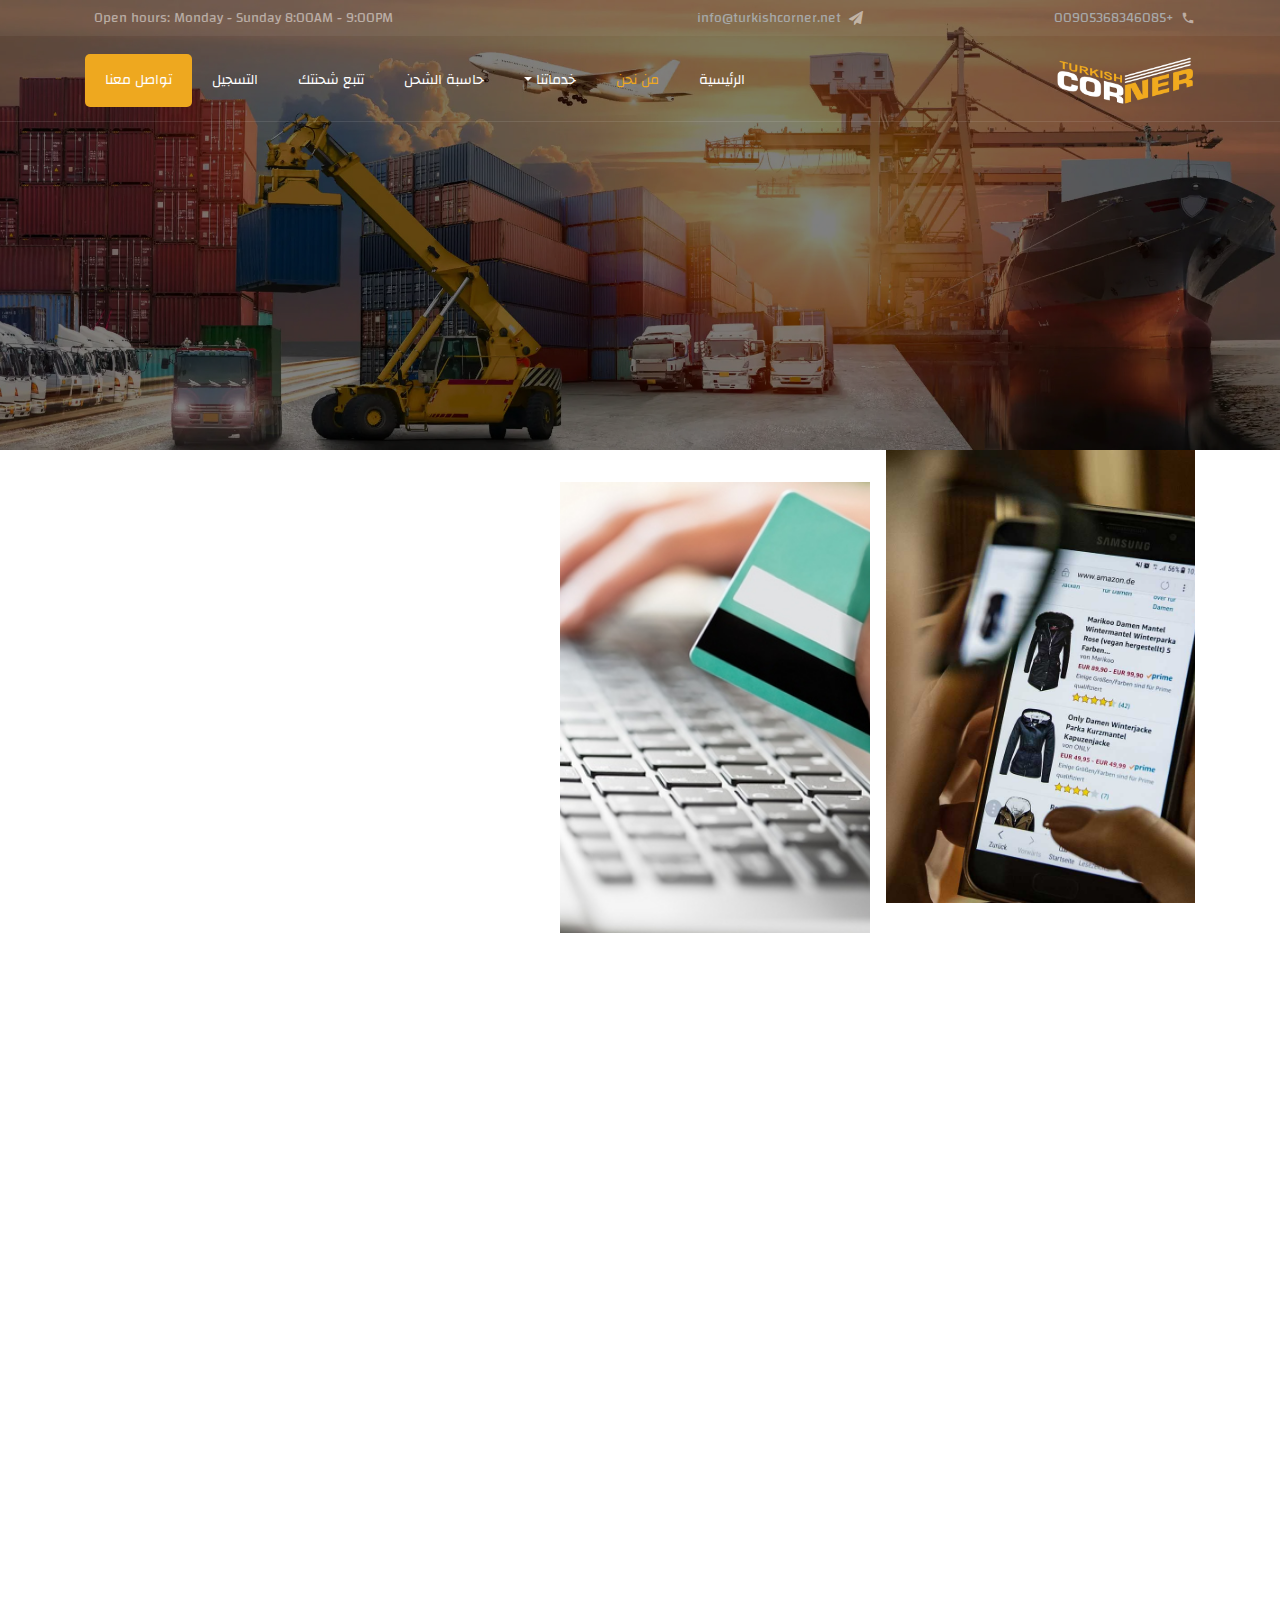
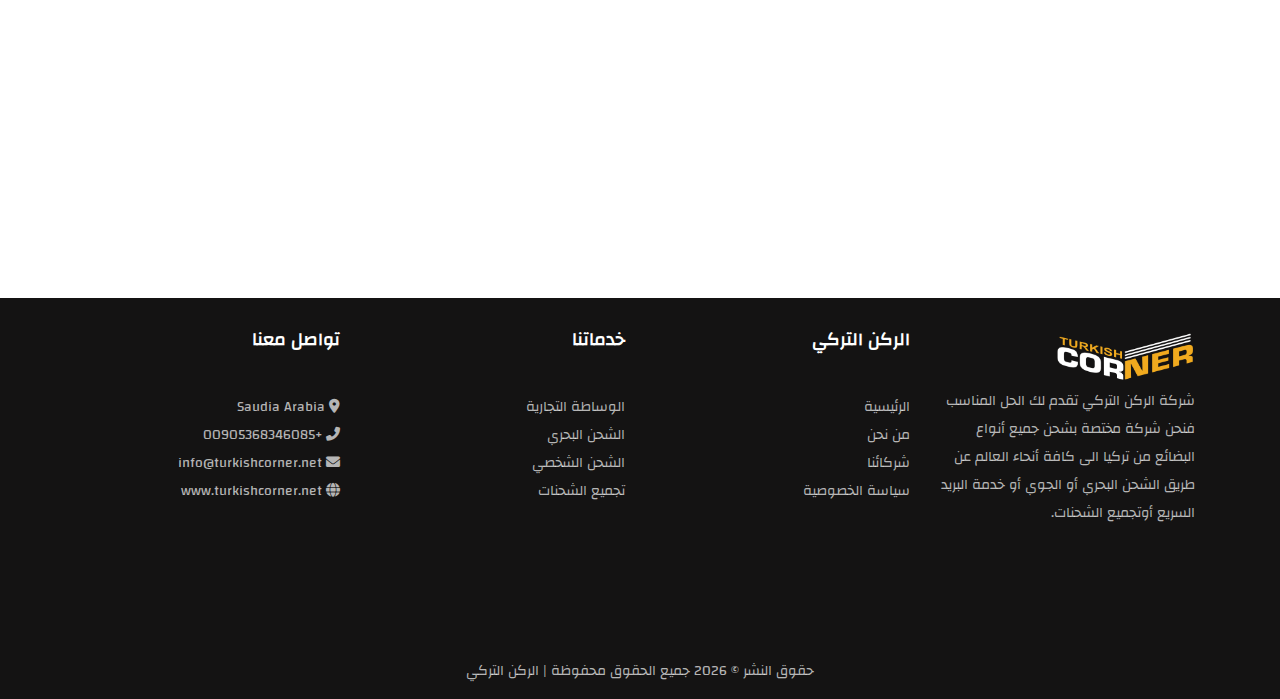
==== about.html @ 6d0b57ee "full version" ====
<!DOCTYPE html>
<html lang="en">

<head>
  <title>Turkish Corner - About</title>
  <meta charset="utf-8">
  <meta name="viewport" content="width=device-width, initial-scale=1, shrink-to-fit=no">

  <link href="https://fonts.googleapis.com/css?family=Poppins:100,200,300,400,500,600,700,800,900" rel="stylesheet">
  <link href="https://fonts.googleapis.com/css?family=Great+Vibes&display=swap" rel="stylesheet">

  <link rel="stylesheet" href="css/open-iconic-bootstrap.min.css">
  <link rel="stylesheet" href="css/animate.css">

  <link rel="stylesheet" href="css/owl.carousel.min.css">
  <link rel="stylesheet" href="css/owl.theme.default.min.css">
  <link rel="stylesheet" href="css/magnific-popup.css">

  <link rel="stylesheet" href="css/aos.css">

  <link rel="stylesheet" href="css/ionicons.min.css">

  <link rel="stylesheet" href="css/bootstrap-datepicker.css">
  <link rel="stylesheet" href="css/jquery.timepicker.css">
  <!-- <link rel="stylesheet" href="css/font-awesome.min.css"> -->
  <link rel="stylesheet" href="https://cdnjs.cloudflare.com/ajax/libs/font-awesome/6.0.0-beta2/css/all.min.css" />
  <link rel="stylesheet" href="css/flaticon.css">
  <link rel="stylesheet" href="css/icomoon.css">
  <!-- <link rel="stylesheet" href="css/style.css"> -->
  <link rel="stylesheet" href="css/style-rtl.css">
</head>

<body>
  <div class="py-1 bg-black top">
    <div class="container">
      <div class="row no-gutters d-flex align-items-start align-items-center px-md-0">
        <div class="col-lg-12 d-block">
          <div class="row d-flex">
            <div class="col-md pr-4 d-flex topper align-items-center">
              <div class="icon mr-2 d-flex justify-content-center align-items-center"><span class="icon-phone2"></span>
              </div>
              <span class="text">
                <a href="tel:+00905368346085">+00905368346085</a>
              </span>
            </div>
            <div class="col-md pr-4 d-flex topper align-items-center">
              <div class="icon mr-2 d-flex justify-content-center align-items-center"><span
                  class="icon-paper-plane"></span></div>
              <span class="text">
                <a href="mailto:info@turkishcorner.net">info@turkishcorner.net</a>
              </span>
            </div>
            <div class="col-md-5 pr-4 d-flex topper align-items-center text-lg-right justify-content-end">
              <p class="mb-0 register-link"><span>Open hours:</span> <span>Monday - Sunday</span> <span>8:00AM -
                  9:00PM</span></p>
            </div>
          </div>
        </div>
      </div>
    </div>
  </div>
  <nav class="navbar navbar-expand-lg navbar-dark ftco_navbar bg-dark ftco-navbar-light" id="ftco-navbar">
    <div class="container">
      <a class="navbar-brand" href="index.html">
        <img src="./images/logo.png" alt="">
      </a>
      <button class="navbar-toggler" type="button" data-toggle="collapse" data-target="#ftco-nav"
        aria-controls="ftco-nav" aria-expanded="false" aria-label="Toggle navigation">
        <span class="oi oi-menu"></span>
      </button>

      <div class="collapse navbar-collapse" id="ftco-nav">
        <ul class="nav navbar-nav ml-auto">
          <li class="nav-item "><a href="index.html" class="nav-link">الرئيسية</a></li>
          <li class="nav-item active"><a href="about.html" class="nav-link">من نحن</a></li>
          <li class="nav-item dropdown ">
            <a class="nav-link dropdown-toggle" data-toggle="dropdown" href="#" role="button" aria-haspopup="true"
              aria-expanded="false">خدماتنا</a>
            <div class="dropdown-menu">
              <a class="dropdown-item" href="./service.html">الوساطة التجارية</a>
              <a class="dropdown-item" href="./service.html">الشحن البحري</a>
              <a class="dropdown-item" href="./service.html">الشحن الشخصي</a>
              <div class="dropdown-divider"></div>
              <a class="dropdown-item" href="./shipmentCollection.html">تجميع الشحنات</a>
            </div>
          </li>

          <li class="nav-item"><a href="./index.html#accordionSecion" class="nav-link">حاسبة الشحن</a></li>
          <li class="nav-item"><a href="./index.html#accordionSecion" class="nav-link">تتبع شحنتك </a></li>
          <li class="nav-item "><a href="Register.html" class="nav-link">التسجيل</a></li>
          <li class="nav-item cta"><a href="contact.html" class="nav-link">تواصل معنا</a></li>

        </ul>
      </div>
    </div>
  </nav>
  <!-- END nav -->


  <section class="hero-wrap hero-wrap-2" style="background-image: url('images/bg_9.jpg'); "
    data-stellar-background-ratio="0.5">
    <div class="overlay"></div>
    <div class="container">
      <div class="row no-gutters slider-text align-items-end justify-content-center">
        <div class="col-md-9 ftco-animate text-center mb-4">
          <h1 class="mb-2 bread"> من نحن</h1>
          <p class="breadcrumbs"><span class="mr-2"><a href="index.html">الرئيسية <i
                  class="ion-ios-arrow-forward"></i></a></span> <span class="mr-2"><a href="about.html">
                من نحن</a></span> </p>
        </div>
      </div>
    </div>
  </section>
	<section class="ftco-section ftco-wrap-about">
    <div class="container">
      <div class="row">
        <div class="col-md-7 d-flex">
          <div class="img img-1 mr-md-2" style="background-image: url(images/bg_10.jpg);"></div>
          <div class="img img-2 ml-md-2" style="background-image: url(images/bg_11.jpg);"></div>
        </div>
        <div class="col-md-5 wrap-about pt-5 pt-md-5 pb-md-3 ftco-animate">
          <p>
            أليس من المحبط الرغبة بشراء أي منتج مباشرة من المصانع التركية ذات السمعة العالمية ولكن تصطدم بعدم القدرة على
            الحضور شخصيا حين تجهيز وشحن البضاعة وبإجراءات الشحن والجمارك المعقدة.
          </p>
          <p>
            شركة الركن التركي تقدم لك الحل المناسب فنحن شركة مختصة بشحن جميع أنواع البضائع من تركيا الى كافة أنحاء
            العالم عن طريق الشحن البحري أو الجوي أو خدمة البريد السريع أوتجميع الشحنات. كما نقوم بدور الوساطة التجارية
            بين العملاء والمصانع مباشرة وذلك عبر شبكة علاقاتنا الواسعة مع الشركات والمصانع التركية.
          </p>

        </div>
      </div>
    </div>
  </section>
  <section class="ftco-section">
    <div class="container">
      <div class="row">
        <div class="col-lg-12 ftco-animate">

          <!-- <p>
            أليس من المحبط الرغبة بشراء أي منتج مباشرة من المصانع التركية ذات السمعة العالمية ولكن تصطدم بعدم القدرة على
            الحضور شخصيا حين تجهيز وشحن البضاعة وبإجراءات الشحن والجمارك المعقدة.
          </p>
          <p>
            شركة الركن التركي تقدم لك الحل المناسب فنحن شركة مختصة بشحن جميع أنواع البضائع من تركيا الى كافة أنحاء
            العالم عن طريق الشحن البحري أو الجوي أو خدمة البريد السريع أوتجميع الشحنات. كما نقوم بدور الوساطة التجارية
            بين العملاء والمصانع مباشرة وذلك عبر شبكة علاقاتنا الواسعة مع الشركات والمصانع التركية.
          </p> -->

          <section class="ftco-section img mission">
            <div class="overlay"></div>
            <div class="container">
              <div class="row justify-content-center mb-5">
                <div class="col-md-12 text-center heading-section ftco-animate">
                  <h2>مهمتنا</h2>
                </div>
              </div>
              <div class="row ftco-animate justify-content-center">
                <div class="col-md-12">
                  <ul>
                    <li> توفير أفضل عروض الأسعار للعملاء</li>
                    <li> الاشراف المباشر على استلام البضائع والتأكد من مطابقتها للمواصفات والمعايير وطلب العميل.</li>
                    <li> إجراءات التخليص الجمركي في الجمهورية التركية</li>
                    <li> الشحن الدولي بأفضل الاسعار</li>
                    <li> تجهيز الأوراق اللازمة وتصديقها وارسالها للبلد المستلم لاستكمال الإجراءات حسب قوانين البلد</li>
                    <li> خدمة التخليص الجمركي للحاويات والتوصيل إلى الباب في دولة الكويت ومستقبلا سنوفر هذه الخدمة لدول
                      أخرى</li>
                  </ul>
                </div>
              </div>

            </div>
          </section>
          <p>
            ليس ذلك فحسب تقدم شركة الركن التركي إمكانية للعملاء الراغبين بإرسال بضائعهم في حاوية مشتركة LCL ودفع فقط جزء
            من تكلفة الحاوية بالاشتراك مع عملاء آخرين بدلا من الشحن عن طريق حاوية كاملة منفردا FCL.
          </p>
          <p>
            كما سيكون بإمكان الراغبين بالتسوق عبر المواقع التركية الحصول على عنوان بريدي خاص في تركيا مجانا عند التسجيل
            في الموقع والقيام بتجميع الشحنات وإعادة ارسالها إلى بلدكم بأفضل الأسعار.
          </p>
          <p>
            شركة الركن التركي للتجارة والاستيراد والتصدير شركة مقرها في مدينة بورصة مسجلة في الجمهورية التركية تحت رقم
            8711102117 ومرخصة في دولة الكويت رقم الترخيص 2021/19977 وسجل تجاري رقم 452080
          </p>

          <section class="ftco-section contact-section">
            <div class="container">
              <div class="row d-flex contact-info">
                <div class="col-md-12 mb-4">

                  <h2 class="h4 font-weight-bold">للتواصل : </h2>
                </div>
                <div class="w-100"></div>

                <div class="col-12 col-md-5 d-flex">
                  <div class="dbox">
                    <p><span class="fa fa-envelope"></span> <a
                        href="mailto:info@turkishcorner.net">info@turkishcorner.net</a>
                    </p>
                  </div>
                </div>
                <div class="col-12 col-md-5 d-flex">
                  <div class="dbox">
                    <p><span class="fa fa-phone-alt"></span> <a href="tel:+00905368346085">+00905368346085</a></p>
                  </div>
                </div>
                <div class="col-12 col-md-5 d-flex">
                  <div class="dbox">
                    <p><span class="fa fa-phone-alt"></span> <a href="tel:+0096566414164">+0096566414164</a></p>
                  </div>
                </div>
                <div class="col-12 col-md-5 d-flex">
                  <div class="dbox">
                    <p><span class="fa fa-map-marker-alt"></span> ODUNLUK MAHALLESI 704 SOKAK NO:2 A İÇ KAPI NO: 7
                      NILÜFER / BURSA </p>
                  </div>
                </div>
              </div>
            </div>
          </section>
        </div>
      </div>
  </section>

  <footer class="ftco-footer ftco-bg-dark ftco-section">
    <div class="container">
      <div class="row mb-5">
        <div class="col-md-6 col-lg-3">
          <div class="ftco-footer-widget mb-4">
            <!-- <h2 class="ftco-heading-2">Feliciano</h2> -->
            <a class="navbar-brand" href="index.html">
              <img src="./images/logo.png" alt="">
            </a>
            <p>
              شركة الركن التركي تقدم لك الحل المناسب فنحن شركة مختصة بشحن جميع أنواع البضائع من تركيا الى كافة أنحاء
              العالم عن طريق الشحن البحري أو الجوي أو خدمة البريد السريع أوتجميع الشحنات.
            </p>
            <ul class="ftco-footer-social list-unstyled float-md-left float-lft mt-3">
              <li class="ftco-animate"><a target="_blank" href="https://twitter.com/Turkishcornerkw?s=09"><span
                    class="icon-twitter"></span></a></li>
              <li class="ftco-animate"><a target="_blank" href="#"><span class="icon-facebook"></span></a></li>
              <li class="ftco-animate"><a target="_blank" href="https://www.instagram.com/theturkishcorner/"><span
                    class="icon-instagram"></span></a></li>
              <li class="ftco-animate"><a target="_blank" href="#"><span class="fab fa-youtube"></span></a></li>
            </ul>
          </div>
        </div>

        <div class="col-md-6 col-lg-3">
          <div class="ftco-footer-widget mb-4">
            <h2 class="ftco-heading-2">الركن التركي </h2>
            <ul class="list-unstyled open-hours">
              <li class="d-flex">
                <a href="./index.html">الرئيسية</a>
              </li>
              <li class="d-flex">
                <a href="./about.html">من نحن</a>
              </li>
              <li class="d-flex">
                <a href="#partners">شركائنا</a>
              </li>
              <li class="d-flex">
                <a href="./privacyPolicy.html">سياسة الخصوصية</a>
              </li>
            </ul>
          </div>
        </div>
        <div class="col-md-6 col-lg-3">
          <div class="ftco-footer-widget mb-4">
            <h2 class="ftco-heading-2">خدماتنا </h2>
            <ul class="list-unstyled open-hours">
              <li class="d-flex">
                <a href="#services">الوساطة التجارية</a>
              </li>
              <li class="d-flex">
                <a href="#services">الشحن البحري</a>
              </li>
              <li class="d-flex">
                <a href="#services">الشحن الشخصي</a>
              </li>
              <li class="d-flex">
                <a href="./shipmentCollection.html">تجميع الشحنات</a>
              </li>
            </ul>
          </div>
        </div>
        <div class="col-md-6 col-lg-3">
          <div class="ftco-footer-widget mb-4">
            <h2 class="ftco-heading-2">تواصل معنا </h2>

            <ul class="list-unstyled open-hours">
              <li class="d-flex">
                <p><span class="fa fa-map-marker-alt"></span> Saudia Arabia</p>
              </li>
              <li class="d-flex">
                <p><span class="fa fa-phone-alt"></span> <a href="tel:+00905368346085">+00905368346085</a></p>
              </li>
              <li class="d-flex">
                <p><span class="fa fa-envelope"></span> <a
                    href="mailto:info@turkishcorner.net">info@turkishcorner.net</a>
              </li>
              <li class="d-flex">
                <p><span class="fa fa-globe"></span> <a href="https://turkishcorner.net/">www.turkishcorner.net</a></p>
              </li>
            </ul>
          </div>
        </div>
      </div>
      <div class="row">
        <div class="col-md-12 text-center">
          <p>
            حقوق النشر &copy;
            <script>document.write(new Date().getFullYear());</script> جميع الحقوق محفوظة | الركن التركي</a>
          </p>
        </div>
      </div>
    </div>
  </footer>


  <!-- loader -->
  <div id="ftco-loader" class="show fullscreen"><svg class="circular" width="48px" height="48px">
      <circle class="path-bg" cx="24" cy="24" r="22" fill="none" stroke-width="4" stroke="#eeeeee" />
      <circle class="path" cx="24" cy="24" r="22" fill="none" stroke-width="4" stroke-miterlimit="10"
        stroke="#F96D00" />
    </svg></div>


  <script src="js/jquery.min.js"></script>
  <script src="js/jquery-migrate-3.0.1.min.js"></script>
  <script src="js/popper.min.js"></script>
  <script src="js/bootstrap.min.js"></script>
  <script src="js/jquery.easing.1.3.js"></script>
  <script src="js/jquery.waypoints.min.js"></script>
  <script src="js/jquery.stellar.min.js"></script>
  <script src="js/owl.carousel.min.js"></script>
  <script src="js/jquery.magnific-popup.min.js"></script>
  <script src="js/aos.js"></script>
  <script src="js/jquery.animateNumber.min.js"></script>
  <script src="js/bootstrap-datepicker.js"></script>
  <script src="js/jquery.timepicker.min.js"></script>
  <script src="js/scrollax.min.js"></script>
  <script src="js/main.js"></script>
</body>

</html>
---- css/flaticon.css ----
/*
  	Flaticon icon font: Flaticon
  	Creation date: 06/10/2018 08:32
  	*/


@font-face {
  font-family: "Flaticon";
  src: url("../fonts/flaticon/font/Flaticon.eot");
  src: url("../fonts/flaticon/font/Flaticon.eot?#iefix") format("embedded-opentype"),
       url("../fonts/flaticon/font/Flaticon.woff") format("woff"),
       url("../fonts/flaticon/font/Flaticon.ttf") format("truetype"),
       url("../fonts/flaticon/font/Flaticon.svg#Flaticon") format("svg");
  font-weight: normal;
  font-style: normal;
}

@media screen and (-webkit-min-device-pixel-ratio:0) {
  @font-face {
    font-family: "Flaticon";
    src: url("../fonts/flaticon/font/Flaticon.svg#Flaticon") format("svg");
  }
}

[class^="flaticon-"]:before, [class*=" flaticon-"]:before,
[class^="flaticon-"]:after, [class*=" flaticon-"]:after {   
  font-family: Flaticon;
  font-style: normal;
  font-weight: normal;
  font-variant: normal;
  text-transform: none;
  line-height: 1;

  /* Better Font Rendering =========== */
  -webkit-font-smoothing: antialiased;
  -moz-osx-font-smoothing: grayscale;
}


.flaticon-meeting:before { content: "\f100"; }
.flaticon-tray:before { content: "\f101"; }
.flaticon-cake:before { content: "\f102"; }
---- css/icomoon.css ----
@font-face {
  font-family: 'icomoon';
  src:  url('../fonts/icomoon/icomoon.eot?6tt51o');
  src:  url('../fonts/icomoon/icomoon.eot?6tt51o#iefix') format('embedded-opentype'),
    url('../fonts/icomoon/icomoon.ttf?6tt51o') format('truetype'),
    url('../fonts/icomoon/icomoon.woff?6tt51o') format('woff'),
    url('../fonts/icomoon/icomoon.svg?6tt51o#icomoon') format('svg');
  font-weight: normal;
  font-style: normal;
}

[class^="icon-"], [class*=" icon-"] {
  /* use !important to prevent issues with browser extensions that change fonts */
  font-family: 'icomoon' !important;
  speak: none;
  font-style: normal;
  font-weight: normal;
  font-variant: normal;
  text-transform: none;
  line-height: 1;

  /* Better Font Rendering =========== */
  -webkit-font-smoothing: antialiased;
  -moz-osx-font-smoothing: grayscale;
}

.icon-asterisk:before {
  content: "\f069";
}
.icon-plus:before {
  content: "\f067";
}
.icon-question:before {
  content: "\f128";
}
.icon-minus:before {
  content: "\f068";
}
.icon-glass:before {
  content: "\f000";
}
.icon-music:before {
  content: "\f001";
}
.icon-search:before {
  content: "\f002";
}
.icon-envelope-o:before {
  content: "\f003";
}
.icon-heart:before {
  content: "\f004";
}
.icon-star:before {
  content: "\f005";
}
.icon-star-o:before {
  content: "\f006";
}
.icon-user:before {
  content: "\f007";
}
.icon-film:before {
  content: "\f008";
}
.icon-th-large:before {
  content: "\f009";
}
.icon-th:before {
  content: "\f00a";
}
.icon-th-list:before {
  content: "\f00b";
}
.icon-check:before {
  content: "\f00c";
}
.icon-close:before {
  content: "\f00d";
}
.icon-remove:before {
  content: "\f00d";
}
.icon-times:before {
  content: "\f00d";
}
.icon-search-plus:before {
  content: "\f00e";
}
.icon-search-minus:before {
  content: "\f010";
}
.icon-power-off:before {
  content: "\f011";
}
.icon-signal:before {
  content: "\f012";
}
.icon-cog:before {
  content: "\f013";
}
.icon-gear:before {
  content: "\f013";
}
.icon-trash-o:before {
  content: "\f014";
}
.icon-home:before {
  content: "\f015";
}
.icon-file-o:before {
  content: "\f016";
}
.icon-clock-o:before {
  content: "\f017";
}
.icon-road:before {
  content: "\f018";
}
.icon-download:before {
  content: "\f019";
}
.icon-arrow-circle-o-down:before {
  content: "\f01a";
}
.icon-arrow-circle-o-up:before {
  content: "\f01b";
}
.icon-inbox:before {
  content: "\f01c";
}
.icon-play-circle-o:before {
  content: "\f01d";
}
.icon-repeat:before {
  content: "\f01e";
}
.icon-rotate-right:before {
  content: "\f01e";
}
.icon-refresh:before {
  content: "\f021";
}
.icon-list-alt:before {
  content: "\f022";
}
.icon-lock:before {
  content: "\f023";
}
.icon-flag:before {
  content: "\f024";
}
.icon-headphones:before {
  content: "\f025";
}
.icon-volume-off:before {
  content: "\f026";
}
.icon-volume-down:before {
  content: "\f027";
}
.icon-volume-up:before {
  content: "\f028";
}
.icon-qrcode:before {
  content: "\f029";
}
.icon-barcode:before {
  content: "\f02a";
}
.icon-tag:before {
  content: "\f02b";
}
.icon-tags:before {
  content: "\f02c";
}
.icon-book:before {
  content: "\f02d";
}
.icon-bookmark:before {
  content: "\f02e";
}
.icon-print:before {
  content: "\f02f";
}
.icon-camera:before {
  content: "\f030";
}
.icon-font:before {
  content: "\f031";
}
.icon-bold:before {
  content: "\f032";
}
.icon-italic:before {
  content: "\f033";
}
.icon-text-height:before {
  content: "\f034";
}
.icon-text-width:before {
  content: "\f035";
}
.icon-align-left:before {
  content: "\f036";
}
.icon-align-center:before {
  content: "\f037";
}
.icon-align-right:before {
  content: "\f038";
}
.icon-align-justify:before {
  content: "\f039";
}
.icon-list:before {
  content: "\f03a";
}
.icon-dedent:before {
  content: "\f03b";
}
.icon-outdent:before {
  content: "\f03b";
}
.icon-indent:before {
  content: "\f03c";
}
.icon-video-camera:before {
  content: "\f03d";
}
.icon-image:before {
  content: "\f03e";
}
.icon-photo:before {
  content: "\f03e";
}
.icon-picture-o:before {
  content: "\f03e";
}
.icon-pencil:before {
  content: "\f040";
}
.icon-map-marker:before {
  content: "\f041";
}
.icon-adjust:before {
  content: "\f042";
}
.icon-tint:before {
  content: "\f043";
}
.icon-edit:before {
  content: "\f044";
}
.icon-pencil-square-o:before {
  content: "\f044";
}
.icon-share-square-o:before {
  content: "\f045";
}
.icon-check-square-o:before {
  content: "\f046";
}
.icon-arrows:before {
  content: "\f047";
}
.icon-step-backward:before {
  content: "\f048";
}
.icon-fast-backward:before {
  content: "\f049";
}
.icon-backward:before {
  content: "\f04a";
}
.icon-play:before {
  content: "\f04b";
}
.icon-pause:before {
  content: "\f04c";
}
.icon-stop:before {
  content: "\f04d";
}
.icon-forward:before {
  content: "\f04e";
}
.icon-fast-forward:before {
  content: "\f050";
}
.icon-step-forward:before {
  content: "\f051";
}
.icon-eject:before {
  content: "\f052";
}
.icon-chevron-left:before {
  content: "\f053";
}
.icon-chevron-right:before {
  content: "\f054";
}
.icon-plus-circle:before {
  content: "\f055";
}
.icon-minus-circle:before {
  content: "\f056";
}
.icon-times-circle:before {
  content: "\f057";
}
.icon-check-circle:before {
  content: "\f058";
}
.icon-question-circle:before {
  content: "\f059";
}
.icon-info-circle:before {
  content: "\f05a";
}
.icon-crosshairs:before {
  content: "\f05b";
}
.icon-times-circle-o:before {
  content: "\f05c";
}
.icon-check-circle-o:before {
  content: "\f05d";
}
.icon-ban:before {
  content: "\f05e";
}
.icon-arrow-left:before {
  content: "\f060";
}
.icon-arrow-right:before {
  content: "\f061";
}
.icon-arrow-up:before {
  content: "\f062";
}
.icon-arrow-down:before {
  content: "\f063";
}
.icon-mail-forward:before {
  content: "\f064";
}
.icon-share:before {
  content: "\f064";
}
.icon-expand:before {
  content: "\f065";
}
.icon-compress:before {
  content: "\f066";
}
.icon-exclamation-circle:before {
  content: "\f06a";
}
.icon-gift:before {
  content: "\f06b";
}
.icon-leaf:before {
  content: "\f06c";
}
.icon-fire:before {
  content: "\f06d";
}
.icon-eye:before {
  content: "\f06e";
}
.icon-eye-slash:before {
  content: "\f070";
}
.icon-exclamation-triangle:before {
  content: "\f071";
}
.icon-warning:before {
  content: "\f071";
}
.icon-plane:before {
  content: "\f072";
}
.icon-calendar:before {
  content: "\f073";
}
.icon-random:before {
  content: "\f074";
}
.icon-comment:before {
  content: "\f075";
}
.icon-magnet:before {
  content: "\f076";
}
.icon-chevron-up:before {
  content: "\f077";
}
.icon-chevron-down:before {
  content: "\f078";
}
.icon-retweet:before {
  content: "\f079";
}
.icon-shopping-cart:before {
  content: "\f07a";
}
.icon-folder:before {
  content: "\f07b";
}
.icon-folder-open:before {
  content: "\f07c";
}
.icon-arrows-v:before {
  content: "\f07d";
}
.icon-arrows-h:before {
  content: "\f07e";
}
.icon-bar-chart:before {
  content: "\f080";
}
.icon-bar-chart-o:before {
  content: "\f080";
}
.icon-twitter-square:before {
  content: "\f081";
}
.icon-facebook-square:before {
  content: "\f082";
}
.icon-camera-retro:before {
  content: "\f083";
}
.icon-key:before {
  content: "\f084";
}
.icon-cogs:before {
  content: "\f085";
}
.icon-gears:before {
  content: "\f085";
}
.icon-comments:before {
  content: "\f086";
}
.icon-thumbs-o-up:before {
  content: "\f087";
}
.icon-thumbs-o-down:before {
  content: "\f088";
}
.icon-star-half:before {
  content: "\f089";
}
.icon-heart-o:before {
  content: "\f08a";
}
.icon-sign-out:before {
  content: "\f08b";
}
.icon-linkedin-square:before {
  content: "\f08c";
}
.icon-thumb-tack:before {
  content: "\f08d";
}
.icon-external-link:before {
  content: "\f08e";
}
.icon-sign-in:before {
  content: "\f090";
}
.icon-trophy:before {
  content: "\f091";
}
.icon-github-square:before {
  content: "\f092";
}
.icon-upload:before {
  content: "\f093";
}
.icon-lemon-o:before {
  content: "\f094";
}
.icon-phone:before {
  content: "\f095";
}
.icon-square-o:before {
  content: "\f096";
}
.icon-bookmark-o:before {
  content: "\f097";
}
.icon-phone-square:before {
  content: "\f098";
}
.icon-twitter:before {
  content: "\f099";
}
.icon-facebook:before {
  content: "\f09a";
}
.icon-facebook-f:before {
  content: "\f09a";
}
.icon-github:before {
  content: "\f09b";
}
.icon-unlock:before {
  content: "\f09c";
}
.icon-credit-card:before {
  content: "\f09d";
}
.icon-feed:before {
  content: "\f09e";
}
.icon-rss:before {
  content: "\f09e";
}
.icon-hdd-o:before {
  content: "\f0a0";
}
.icon-bullhorn:before {
  content: "\f0a1";
}
.icon-bell-o:before {
  content: "\f0a2";
}
.icon-certificate:before {
  content: "\f0a3";
}
.icon-hand-o-right:before {
  content: "\f0a4";
}
.icon-hand-o-left:before {
  content: "\f0a5";
}
.icon-hand-o-up:before {
  content: "\f0a6";
}
.icon-hand-o-down:before {
  content: "\f0a7";
}
.icon-arrow-circle-left:before {
  content: "\f0a8";
}
.icon-arrow-circle-right:before {
  content: "\f0a9";
}
.icon-arrow-circle-up:before {
  content: "\f0aa";
}
.icon-arrow-circle-down:before {
  content: "\f0ab";
}
.icon-globe:before {
  content: "\f0ac";
}
.icon-wrench:before {
  content: "\f0ad";
}
.icon-tasks:before {
  content: "\f0ae";
}
.icon-filter:before {
  content: "\f0b0";
}
.icon-briefcase:before {
  content: "\f0b1";
}
.icon-arrows-alt:before {
  content: "\f0b2";
}
.icon-group:before {
  content: "\f0c0";
}
.icon-users:before {
  content: "\f0c0";
}
.icon-chain:before {
  content: "\f0c1";
}
.icon-link:before {
  content: "\f0c1";
}
.icon-cloud:before {
  content: "\f0c2";
}
.icon-flask:before {
  content: "\f0c3";
}
.icon-cut:before {
  content: "\f0c4";
}
.icon-scissors:before {
  content: "\f0c4";
}
.icon-copy:before {
  content: "\f0c5";
}
.icon-files-o:before {
  content: "\f0c5";
}
.icon-paperclip:before {
  content: "\f0c6";
}
.icon-floppy-o:before {
  content: "\f0c7";
}
.icon-save:before {
  content: "\f0c7";
}
.icon-square:before {
  content: "\f0c8";
}
.icon-bars:before {
  content: "\f0c9";
}
.icon-navicon:before {
  content: "\f0c9";
}
.icon-reorder:before {
  content: "\f0c9";
}
.icon-list-ul:before {
  content: "\f0ca";
}
.icon-list-ol:before {
  content: "\f0cb";
}
.icon-strikethrough:before {
  content: "\f0cc";
}
.icon-underline:before {
  content: "\f0cd";
}
.icon-table:before {
  content: "\f0ce";
}
.icon-magic:before {
  content: "\f0d0";
}
.icon-truck:before {
  content: "\f0d1";
}
.icon-pinterest:before {
  content: "\f0d2";
}
.icon-pinterest-square:before {
  content: "\f0d3";
}
.icon-google-plus-square:before {
  content: "\f0d4";
}
.icon-google-plus:before {
  content: "\f0d5";
}
.icon-money:before {
  content: "\f0d6";
}
.icon-caret-down:before {
  content: "\f0d7";
}
.icon-caret-up:before {
  content: "\f0d8";
}
.icon-caret-left:before {
  content: "\f0d9";
}
.icon-caret-right:before {
  content: "\f0da";
}
.icon-columns:before {
  content: "\f0db";
}
.icon-sort:before {
  content: "\f0dc";
}
.icon-unsorted:before {
  content: "\f0dc";
}
.icon-sort-desc:before {
  content: "\f0dd";
}
.icon-sort-down:before {
  content: "\f0dd";
}
.icon-sort-asc:before {
  content: "\f0de";
}
.icon-sort-up:before {
  content: "\f0de";
}
.icon-envelope:before {
  content: "\f0e0";
}
.icon-linkedin:before {
  content: "\f0e1";
}
.icon-rotate-left:before {
  content: "\f0e2";
}
.icon-undo:before {
  content: "\f0e2";
}
.icon-gavel:before {
  content: "\f0e3";
}
.icon-legal:before {
  content: "\f0e3";
}
.icon-dashboard:before {
  content: "\f0e4";
}
.icon-tachometer:before {
  content: "\f0e4";
}
.icon-comment-o:before {
  content: "\f0e5";
}
.icon-comments-o:before {
  content: "\f0e6";
}
.icon-bolt:before {
  content: "\f0e7";
}
.icon-flash:before {
  content: "\f0e7";
}
.icon-sitemap:before {
  content: "\f0e8";
}
.icon-umbrella:before {
  content: "\f0e9";
}
.icon-clipboard:before {
  content: "\f0ea";
}
.icon-paste:before {
  content: "\f0ea";
}
.icon-lightbulb-o:before {
  content: "\f0eb";
}
.icon-exchange:before {
  content: "\f0ec";
}
.icon-cloud-download:before {
  content: "\f0ed";
}
.icon-cloud-upload:before {
  content: "\f0ee";
}
.icon-user-md:before {
  content: "\f0f0";
}
.icon-stethoscope:before {
  content: "\f0f1";
}
.icon-suitcase:before {
  content: "\f0f2";
}
.icon-bell:before {
  content: "\f0f3";
}
.icon-coffee:before {
  content: "\f0f4";
}
.icon-cutlery:before {
  content: "\f0f5";
}
.icon-file-text-o:before {
  content: "\f0f6";
}
.icon-building-o:before {
  content: "\f0f7";
}
.icon-hospital-o:before {
  content: "\f0f8";
}
.icon-ambulance:before {
  content: "\f0f9";
}
.icon-medkit:before {
  content: "\f0fa";
}
.icon-fighter-jet:before {
  content: "\f0fb";
}
.icon-beer:before {
  content: "\f0fc";
}
.icon-h-square:before {
  content: "\f0fd";
}
.icon-plus-square:before {
  content: "\f0fe";
}
.icon-angle-double-left:before {
  content: "\f100";
}
.icon-angle-double-right:before {
  content: "\f101";
}
.icon-angle-double-up:before {
  content: "\f102";
}
.icon-angle-double-down:before {
  content: "\f103";
}
.icon-angle-left:before {
  content: "\f104";
}
.icon-angle-right:before {
  content: "\f105";
}
.icon-angle-up:before {
  content: "\f106";
}
.icon-angle-down:before {
  content: "\f107";
}
.icon-desktop:before {
  content: "\f108";
}
.icon-laptop:before {
  content: "\f109";
}
.icon-tablet:before {
  content: "\f10a";
}
.icon-mobile:before {
  content: "\f10b";
}
.icon-mobile-phone:before {
  content: "\f10b";
}
.icon-circle-o:before {
  content: "\f10c";
}
.icon-quote-left:before {
  content: "\f10d";
}
.icon-quote-right:before {
  content: "\f10e";
}
.icon-spinner:before {
  content: "\f110";
}
.icon-circle:before {
  content: "\f111";
}
.icon-mail-reply:before {
  content: "\f112";
}
.icon-reply:before {
  content: "\f112";
}
.icon-github-alt:before {
  content: "\f113";
}
.icon-folder-o:before {
  content: "\f114";
}
.icon-folder-open-o:before {
  content: "\f115";
}
.icon-smile-o:before {
  content: "\f118";
}
.icon-frown-o:before {
  content: "\f119";
}
.icon-meh-o:before {
  content: "\f11a";
}
.icon-gamepad:before {
  content: "\f11b";
}
.icon-keyboard-o:before {
  content: "\f11c";
}
.icon-flag-o:before {
  content: "\f11d";
}
.icon-flag-checkered:before {
  content: "\f11e";
}
.icon-terminal:before {
  content: "\f120";
}
.icon-code:before {
  content: "\f121";
}
.icon-mail-reply-all:before {
  content: "\f122";
}
.icon-reply-all:before {
  content: "\f122";
}
.icon-star-half-empty:before {
  content: "\f123";
}
.icon-star-half-full:before {
  content: "\f123";
}
.icon-star-half-o:before {
  content: "\f123";
}
.icon-location-arrow:before {
  content: "\f124";
}
.icon-crop:before {
  content: "\f125";
}
.icon-code-fork:before {
  content: "\f126";
}
.icon-chain-broken:before {
  content: "\f127";
}
.icon-unlink:before {
  content: "\f127";
}
.icon-info:before {
  content: "\f129";
}
.icon-exclamation:before {
  content: "\f12a";
}
.icon-superscript:before {
  content: "\f12b";
}
.icon-subscript:before {
  content: "\f12c";
}
.icon-eraser:before {
  content: "\f12d";
}
.icon-puzzle-piece:before {
  content: "\f12e";
}
.icon-microphone:before {
  content: "\f130";
}
.icon-microphone-slash:before {
  content: "\f131";
}
.icon-shield:before {
  content: "\f132";
}
.icon-calendar-o:before {
  content: "\f133";
}
.icon-fire-extinguisher:before {
  content: "\f134";
}
.icon-rocket:before {
  content: "\f135";
}
.icon-maxcdn:before {
  content: "\f136";
}
.icon-chevron-circle-left:before {
  content: "\f137";
}
.icon-chevron-circle-right:before {
  content: "\f138";
}
.icon-chevron-circle-up:before {
  content: "\f139";
}
.icon-chevron-circle-down:before {
  content: "\f13a";
}
.icon-html5:before {
  content: "\f13b";
}
.icon-css3:before {
  content: "\f13c";
}
.icon-anchor:before {
  content: "\f13d";
}
.icon-unlock-alt:before {
  content: "\f13e";
}
.icon-bullseye:before {
  content: "\f140";
}
.icon-ellipsis-h:before {
  content: "\f141";
}
.icon-ellipsis-v:before {
  content: "\f142";
}
.icon-rss-square:before {
  content: "\f143";
}
.icon-play-circle:before {
  content: "\f144";
}
.icon-ticket:before {
  content: "\f145";
}
.icon-minus-square:before {
  content: "\f146";
}
.icon-minus-square-o:before {
  content: "\f147";
}
.icon-level-up:before {
  content: "\f148";
}
.icon-level-down:before {
  content: "\f149";
}
.icon-check-square:before {
  content: "\f14a";
}
.icon-pencil-square:before {
  content: "\f14b";
}
.icon-external-link-square:before {
  content: "\f14c";
}
.icon-share-square:before {
  content: "\f14d";
}
.icon-compass:before {
  content: "\f14e";
}
.icon-caret-square-o-down:before {
  content: "\f150";
}
.icon-toggle-down:before {
  content: "\f150";
}
.icon-caret-square-o-up:before {
  content: "\f151";
}
.icon-toggle-up:before {
  content: "\f151";
}
.icon-caret-square-o-right:before {
  content: "\f152";
}
.icon-toggle-right:before {
  content: "\f152";
}
.icon-eur:before {
  content: "\f153";
}
.icon-euro:before {
  content: "\f153";
}
.icon-gbp:before {
  content: "\f154";
}
.icon-dollar:before {
  content: "\f155";
}
.icon-usd:before {
  content: "\f155";
}
.icon-inr:before {
  content: "\f156";
}
.icon-rupee:before {
  content: "\f156";
}
.icon-cny:before {
  content: "\f157";
}
.icon-jpy:before {
  content: "\f157";
}
.icon-rmb:before {
  content: "\f157";
}
.icon-yen:before {
  content: "\f157";
}
.icon-rouble:before {
  content: "\f158";
}
.icon-rub:before {
  content: "\f158";
}
.icon-ruble:before {
  content: "\f158";
}
.icon-krw:before {
  content: "\f159";
}
.icon-won:before {
  content: "\f159";
}
.icon-bitcoin:before {
  content: "\f15a";
}
.icon-btc:before {
  content: "\f15a";
}
.icon-file:before {
  content: "\f15b";
}
.icon-file-text:before {
  content: "\f15c";
}
.icon-sort-alpha-asc:before {
  content: "\f15d";
}
.icon-sort-alpha-desc:before {
  content: "\f15e";
}
.icon-sort-amount-asc:before {
  content: "\f160";
}
.icon-sort-amount-desc:before {
  content: "\f161";
}
.icon-sort-numeric-asc:before {
  content: "\f162";
}
.icon-sort-numeric-desc:before {
  content: "\f163";
}
.icon-thumbs-up:before {
  content: "\f164";
}
.icon-thumbs-down:before {
  content: "\f165";
}
.icon-youtube-square:before {
  content: "\f166";
}
.icon-youtube:before {
  content: "\f167";
}
.icon-xing:before {
  content: "\f168";
}
.icon-xing-square:before {
  content: "\f169";
}
.icon-youtube-play:before {
  content: "\f16a";
}
.icon-dropbox:before {
  content: "\f16b";
}
.icon-stack-overflow:before {
  content: "\f16c";
}
.icon-instagram:before {
  content: "\f16d";
}
.icon-flickr:before {
  content: "\f16e";
}
.icon-adn:before {
  content: "\f170";
}
.icon-bitbucket:before {
  content: "\f171";
}
.icon-bitbucket-square:before {
  content: "\f172";
}
.icon-tumblr:before {
  content: "\f173";
}
.icon-tumblr-square:before {
  content: "\f174";
}
.icon-long-arrow-down:before {
  content: "\f175";
}
.icon-long-arrow-up:before {
  content: "\f176";
}
.icon-long-arrow-left:before {
  content: "\f177";
}
.icon-long-arrow-right:before {
  content: "\f178";
}
.icon-apple:before {
  content: "\f179";
}
.icon-windows:before {
  content: "\f17a";
}
.icon-android:before {
  content: "\f17b";
}
.icon-linux:before {
  content: "\f17c";
}
.icon-dribbble:before {
  content: "\f17d";
}
.icon-skype:before {
  content: "\f17e";
}
.icon-foursquare:before {
  content: "\f180";
}
.icon-trello:before {
  content: "\f181";
}
.icon-female:before {
  content: "\f182";
}
.icon-male:before {
  content: "\f183";
}
.icon-gittip:before {
  content: "\f184";
}
.icon-gratipay:before {
  content: "\f184";
}
.icon-sun-o:before {
  content: "\f185";
}
.icon-moon-o:before {
  content: "\f186";
}
.icon-archive:before {
  content: "\f187";
}
.icon-bug:before {
  content: "\f188";
}
.icon-vk:before {
  content: "\f189";
}
.icon-weibo:before {
  content: "\f18a";
}
.icon-renren:before {
  content: "\f18b";
}
.icon-pagelines:before {
  content: "\f18c";
}
.icon-stack-exchange:before {
  content: "\f18d";
}
.icon-arrow-circle-o-right:before {
  content: "\f18e";
}
.icon-arrow-circle-o-left:before {
  content: "\f190";
}
.icon-caret-square-o-left:before {
  content: "\f191";
}
.icon-toggle-left:before {
  content: "\f191";
}
.icon-dot-circle-o:before {
  content: "\f192";
}
.icon-wheelchair:before {
  content: "\f193";
}
.icon-vimeo-square:before {
  content: "\f194";
}
.icon-try:before {
  content: "\f195";
}
.icon-turkish-lira:before {
  content: "\f195";
}
.icon-plus-square-o:before {
  content: "\f196";
}
.icon-space-shuttle:before {
  content: "\f197";
}
.icon-slack:before {
  content: "\f198";
}
.icon-envelope-square:before {
  content: "\f199";
}
.icon-wordpress:before {
  content: "\f19a";
}
.icon-openid:before {
  content: "\f19b";
}
.icon-bank:before {
  content: "\f19c";
}
.icon-institution:before {
  content: "\f19c";
}
.icon-university:before {
  content: "\f19c";
}
.icon-graduation-cap:before {
  content: "\f19d";
}
.icon-mortar-board:before {
  content: "\f19d";
}
.icon-yahoo:before {
  content: "\f19e";
}
.icon-google:before {
  content: "\f1a0";
}
.icon-reddit:before {
  content: "\f1a1";
}
.icon-reddit-square:before {
  content: "\f1a2";
}
.icon-stumbleupon-circle:before {
  content: "\f1a3";
}
.icon-stumbleupon:before {
  content: "\f1a4";
}
.icon-delicious:before {
  content: "\f1a5";
}
.icon-digg:before {
  content: "\f1a6";
}
.icon-pied-piper-pp:before {
  content: "\f1a7";
}
.icon-pied-piper-alt:before {
  content: "\f1a8";
}
.icon-drupal:before {
  content: "\f1a9";
}
.icon-joomla:before {
  content: "\f1aa";
}
.icon-language:before {
  content: "\f1ab";
}
.icon-fax:before {
  content: "\f1ac";
}
.icon-building:before {
  content: "\f1ad";
}
.icon-child:before {
  content: "\f1ae";
}
.icon-paw:before {
  content: "\f1b0";
}
.icon-spoon:before {
  content: "\f1b1";
}
.icon-cube:before {
  content: "\f1b2";
}
.icon-cubes:before {
  content: "\f1b3";
}
.icon-behance:before {
  content: "\f1b4";
}
.icon-behance-square:before {
  content: "\f1b5";
}
.icon-steam:before {
  content: "\f1b6";
}
.icon-steam-square:before {
  content: "\f1b7";
}
.icon-recycle:before {
  content: "\f1b8";
}
.icon-automobile:before {
  content: "\f1b9";
}
.icon-car:before {
  content: "\f1b9";
}
.icon-cab:before {
  content: "\f1ba";
}
.icon-taxi:before {
  content: "\f1ba";
}
.icon-tree:before {
  content: "\f1bb";
}
.icon-spotify:before {
  content: "\f1bc";
}
.icon-deviantart:before {
  content: "\f1bd";
}
.icon-soundcloud:before {
  content: "\f1be";
}
.icon-database:before {
  content: "\f1c0";
}
.icon-file-pdf-o:before {
  content: "\f1c1";
}
.icon-file-word-o:before {
  content: "\f1c2";
}
.icon-file-excel-o:before {
  content: "\f1c3";
}
.icon-file-powerpoint-o:before {
  content: "\f1c4";
}
.icon-file-image-o:before {
  content: "\f1c5";
}
.icon-file-photo-o:before {
  content: "\f1c5";
}
.icon-file-picture-o:before {
  content: "\f1c5";
}
.icon-file-archive-o:before {
  content: "\f1c6";
}
.icon-file-zip-o:before {
  content: "\f1c6";
}
.icon-file-audio-o:before {
  content: "\f1c7";
}
.icon-file-sound-o:before {
  content: "\f1c7";
}
.icon-file-movie-o:before {
  content: "\f1c8";
}
.icon-file-video-o:before {
  content: "\f1c8";
}
.icon-file-code-o:before {
  content: "\f1c9";
}
.icon-vine:before {
  content: "\f1ca";
}
.icon-codepen:before {
  content: "\f1cb";
}
.icon-jsfiddle:before {
  content: "\f1cc";
}
.icon-life-bouy:before {
  content: "\f1cd";
}
.icon-life-buoy:before {
  content: "\f1cd";
}
.icon-life-ring:before {
  content: "\f1cd";
}
.icon-life-saver:before {
  content: "\f1cd";
}
.icon-support:before {
  content: "\f1cd";
}
.icon-circle-o-notch:before {
  content: "\f1ce";
}
.icon-ra:before {
  content: "\f1d0";
}
.icon-rebel:before {
  content: "\f1d0";
}
.icon-resistance:before {
  content: "\f1d0";
}
.icon-empire:before {
  content: "\f1d1";
}
.icon-ge:before {
  content: "\f1d1";
}
.icon-git-square:before {
  content: "\f1d2";
}
.icon-git:before {
  content: "\f1d3";
}
.icon-hacker-news:before {
  content: "\f1d4";
}
.icon-y-combinator-square:before {
  content: "\f1d4";
}
.icon-yc-square:before {
  content: "\f1d4";
}
.icon-tencent-weibo:before {
  content: "\f1d5";
}
.icon-qq:before {
  content: "\f1d6";
}
.icon-wechat:before {
  content: "\f1d7";
}
.icon-weixin:before {
  content: "\f1d7";
}
.icon-paper-plane:before {
  content: "\f1d8";
}
.icon-send:before {
  content: "\f1d8";
}
.icon-paper-plane-o:before {
  content: "\f1d9";
}
.icon-send-o:before {
  content: "\f1d9";
}
.icon-history:before {
  content: "\f1da";
}
.icon-circle-thin:before {
  content: "\f1db";
}
.icon-header:before {
  content: "\f1dc";
}
.icon-paragraph:before {
  content: "\f1dd";
}
.icon-sliders:before {
  content: "\f1de";
}
.icon-share-alt:before {
  content: "\f1e0";
}
.icon-share-alt-square:before {
  content: "\f1e1";
}
.icon-bomb:before {
  content: "\f1e2";
}
.icon-futbol-o:before {
  content: "\f1e3";
}
.icon-soccer-ball-o:before {
  content: "\f1e3";
}
.icon-tty:before {
  content: "\f1e4";
}
.icon-binoculars:before {
  content: "\f1e5";
}
.icon-plug:before {
  content: "\f1e6";
}
.icon-slideshare:before {
  content: "\f1e7";
}
.icon-twitch:before {
  content: "\f1e8";
}
.icon-yelp:before {
  content: "\f1e9";
}
.icon-newspaper-o:before {
  content: "\f1ea";
}
.icon-wifi:before {
  content: "\f1eb";
}
.icon-calculator:before {
  content: "\f1ec";
}
.icon-paypal:before {
  content: "\f1ed";
}
.icon-google-wallet:before {
  content: "\f1ee";
}
.icon-cc-visa:before {
  content: "\f1f0";
}
.icon-cc-mastercard:before {
  content: "\f1f1";
}
.icon-cc-discover:before {
  content: "\f1f2";
}
.icon-cc-amex:before {
  content: "\f1f3";
}
.icon-cc-paypal:before {
  content: "\f1f4";
}
.icon-cc-stripe:before {
  content: "\f1f5";
}
.icon-bell-slash:before {
  content: "\f1f6";
}
.icon-bell-slash-o:before {
  content: "\f1f7";
}
.icon-trash:before {
  content: "\f1f8";
}
.icon-copyright:before {
  content: "\f1f9";
}
.icon-at:before {
  content: "\f1fa";
}
.icon-eyedropper:before {
  content: "\f1fb";
}
.icon-paint-brush:before {
  content: "\f1fc";
}
.icon-birthday-cake:before {
  content: "\f1fd";
}
.icon-area-chart:before {
  content: "\f1fe";
}
.icon-pie-chart:before {
  content: "\f200";
}
.icon-line-chart:before {
  content: "\f201";
}
.icon-lastfm:before {
  content: "\f202";
}
.icon-lastfm-square:before {
  content: "\f203";
}
.icon-toggle-off:before {
  content: "\f204";
}
.icon-toggle-on:before {
  content: "\f205";
}
.icon-bicycle:before {
  content: "\f206";
}
.icon-bus:before {
  content: "\f207";
}
.icon-ioxhost:before {
  content: "\f208";
}
.icon-angellist:before {
  content: "\f209";
}
.icon-cc:before {
  content: "\f20a";
}
.icon-ils:before {
  content: "\f20b";
}
.icon-shekel:before {
  content: "\f20b";
}
.icon-sheqel:before {
  content: "\f20b";
}
.icon-meanpath:before {
  content: "\f20c";
}
.icon-buysellads:before {
  content: "\f20d";
}
.icon-connectdevelop:before {
  content: "\f20e";
}
.icon-dashcube:before {
  content: "\f210";
}
.icon-forumbee:before {
  content: "\f211";
}
.icon-leanpub:before {
  content: "\f212";
}
.icon-sellsy:before {
  content: "\f213";
}
.icon-shirtsinbulk:before {
  content: "\f214";
}
.icon-simplybuilt:before {
  content: "\f215";
}
.icon-skyatlas:before {
  content: "\f216";
}
.icon-cart-plus:before {
  content: "\f217";
}
.icon-cart-arrow-down:before {
  content: "\f218";
}
.icon-diamond:before {
  content: "\f219";
}
.icon-ship:before {
  content: "\f21a";
}
.icon-user-secret:before {
  content: "\f21b";
}
.icon-motorcycle:before {
  content: "\f21c";
}
.icon-street-view:before {
  content: "\f21d";
}
.icon-heartbeat:before {
  content: "\f21e";
}
.icon-venus:before {
  content: "\f221";
}
.icon-mars:before {
  content: "\f222";
}
.icon-mercury:before {
  content: "\f223";
}
.icon-intersex:before {
  content: "\f224";
}
.icon-transgender:before {
  content: "\f224";
}
.icon-transgender-alt:before {
  content: "\f225";
}
.icon-venus-double:before {
  content: "\f226";
}
.icon-mars-double:before {
  content: "\f227";
}
.icon-venus-mars:before {
  content: "\f228";
}
.icon-mars-stroke:before {
  content: "\f229";
}
.icon-mars-stroke-v:before {
  content: "\f22a";
}
.icon-mars-stroke-h:before {
  content: "\f22b";
}
.icon-neuter:before {
  content: "\f22c";
}
.icon-genderless:before {
  content: "\f22d";
}
.icon-facebook-official:before {
  content: "\f230";
}
.icon-pinterest-p:before {
  content: "\f231";
}
.icon-whatsapp:before {
  content: "\f232";
}
.icon-server:before {
  content: "\f233";
}
.icon-user-plus:before {
  content: "\f234";
}
.icon-user-times:before {
  content: "\f235";
}
.icon-bed:before {
  content: "\f236";
}
.icon-hotel:before {
  content: "\f236";
}
.icon-viacoin:before {
  content: "\f237";
}
.icon-train:before {
  content: "\f238";
}
.icon-subway:before {
  content: "\f239";
}
.icon-medium:before {
  content: "\f23a";
}
.icon-y-combinator:before {
  content: "\f23b";
}
.icon-yc:before {
  content: "\f23b";
}
.icon-optin-monster:before {
  content: "\f23c";
}
.icon-opencart:before {
  content: "\f23d";
}
.icon-expeditedssl:before {
  content: "\f23e";
}
.icon-battery:before {
  content: "\f240";
}
.icon-battery-4:before {
  content: "\f240";
}
.icon-battery-full:before {
  content: "\f240";
}
.icon-battery-3:before {
  content: "\f241";
}
.icon-battery-three-quarters:before {
  content: "\f241";
}
.icon-battery-2:before {
  content: "\f242";
}
.icon-battery-half:before {
  content: "\f242";
}
.icon-battery-1:before {
  content: "\f243";
}
.icon-battery-quarter:before {
  content: "\f243";
}
.icon-battery-0:before {
  content: "\f244";
}
.icon-battery-empty:before {
  content: "\f244";
}
.icon-mouse-pointer:before {
  content: "\f245";
}
.icon-i-cursor:before {
  content: "\f246";
}
.icon-object-group:before {
  content: "\f247";
}
.icon-object-ungroup:before {
  content: "\f248";
}
.icon-sticky-note:before {
  content: "\f249";
}
.icon-sticky-note-o:before {
  content: "\f24a";
}
.icon-cc-jcb:before {
  content: "\f24b";
}
.icon-cc-diners-club:before {
  content: "\f24c";
}
.icon-clone:before {
  content: "\f24d";
}
.icon-balance-scale:before {
  content: "\f24e";
}
.icon-hourglass-o:before {
  content: "\f250";
}
.icon-hourglass-1:before {
  content: "\f251";
}
.icon-hourglass-start:before {
  content: "\f251";
}
.icon-hourglass-2:before {
  content: "\f252";
}
.icon-hourglass-half:before {
  content: "\f252";
}
.icon-hourglass-3:before {
  content: "\f253";
}
.icon-hourglass-end:before {
  content: "\f253";
}
.icon-hourglass:before {
  content: "\f254";
}
.icon-hand-grab-o:before {
  content: "\f255";
}
.icon-hand-rock-o:before {
  content: "\f255";
}
.icon-hand-paper-o:before {
  content: "\f256";
}
.icon-hand-stop-o:before {
  content: "\f256";
}
.icon-hand-scissors-o:before {
  content: "\f257";
}
.icon-hand-lizard-o:before {
  content: "\f258";
}
.icon-hand-spock-o:before {
  content: "\f259";
}
.icon-hand-pointer-o:before {
  content: "\f25a";
}
.icon-hand-peace-o:before {
  content: "\f25b";
}
.icon-trademark:before {
  content: "\f25c";
}
.icon-registered:before {
  content: "\f25d";
}
.icon-creative-commons:before {
  content: "\f25e";
}
.icon-gg:before {
  content: "\f260";
}
.icon-gg-circle:before {
  content: "\f261";
}
.icon-tripadvisor:before {
  content: "\f262";
}
.icon-odnoklassniki:before {
  content: "\f263";
}
.icon-odnoklassniki-square:before {
  content: "\f264";
}
.icon-get-pocket:before {
  content: "\f265";
}
.icon-wikipedia-w:before {
  content: "\f266";
}
.icon-safari:before {
  content: "\f267";
}
.icon-chrome:before {
  content: "\f268";
}
.icon-firefox:before {
  content: "\f269";
}
.icon-opera:before {
  content: "\f26a";
}
.icon-internet-explorer:before {
  content: "\f26b";
}
.icon-television:before {
  content: "\f26c";
}
.icon-tv:before {
  content: "\f26c";
}
.icon-contao:before {
  content: "\f26d";
}
.icon-500px:before {
  content: "\f26e";
}
.icon-amazon:before {
  content: "\f270";
}
.icon-calendar-plus-o:before {
  content: "\f271";
}
.icon-calendar-minus-o:before {
  content: "\f272";
}
.icon-calendar-times-o:before {
  content: "\f273";
}
.icon-calendar-check-o:before {
  content: "\f274";
}
.icon-industry:before {
  content: "\f275";
}
.icon-map-pin:before {
  content: "\f276";
}
.icon-map-signs:before {
  content: "\f277";
}
.icon-map-o:before {
  content: "\f278";
}
.icon-map:before {
  content: "\f279";
}
.icon-commenting:before {
  content: "\f27a";
}
.icon-commenting-o:before {
  content: "\f27b";
}
.icon-houzz:before {
  content: "\f27c";
}
.icon-vimeo:before {
  content: "\f27d";
}
.icon-black-tie:before {
  content: "\f27e";
}
.icon-fonticons:before {
  content: "\f280";
}
.icon-reddit-alien:before {
  content: "\f281";
}
.icon-edge:before {
  content: "\f282";
}
.icon-credit-card-alt:before {
  content: "\f283";
}
.icon-codiepie:before {
  content: "\f284";
}
.icon-modx:before {
  content: "\f285";
}
.icon-fort-awesome:before {
  content: "\f286";
}
.icon-usb:before {
  content: "\f287";
}
.icon-product-hunt:before {
  content: "\f288";
}
.icon-mixcloud:before {
  content: "\f289";
}
.icon-scribd:before {
  content: "\f28a";
}
.icon-pause-circle:before {
  content: "\f28b";
}
.icon-pause-circle-o:before {
  content: "\f28c";
}
.icon-stop-circle:before {
  content: "\f28d";
}
.icon-stop-circle-o:before {
  content: "\f28e";
}
.icon-shopping-bag:before {
  content: "\f290";
}
.icon-shopping-basket:before {
  content: "\f291";
}
.icon-hashtag:before {
  content: "\f292";
}
.icon-bluetooth:before {
  content: "\f293";
}
.icon-bluetooth-b:before {
  content: "\f294";
}
.icon-percent:before {
  content: "\f295";
}
.icon-gitlab:before {
  content: "\f296";
}
.icon-wpbeginner:before {
  content: "\f297";
}
.icon-wpforms:before {
  content: "\f298";
}
.icon-envira:before {
  content: "\f299";
}
.icon-universal-access:before {
  content: "\f29a";
}
.icon-wheelchair-alt:before {
  content: "\f29b";
}
.icon-question-circle-o:before {
  content: "\f29c";
}
.icon-blind:before {
  content: "\f29d";
}
.icon-audio-description:before {
  content: "\f29e";
}
.icon-volume-control-phone:before {
  content: "\f2a0";
}
.icon-braille:before {
  content: "\f2a1";
}
.icon-assistive-listening-systems:before {
  content: "\f2a2";
}
.icon-american-sign-language-interpreting:before {
  content: "\f2a3";
}
.icon-asl-interpreting:before {
  content: "\f2a3";
}
.icon-deaf:before {
  content: "\f2a4";
}
.icon-deafness:before {
  content: "\f2a4";
}
.icon-hard-of-hearing:before {
  content: "\f2a4";
}
.icon-glide:before {
  content: "\f2a5";
}
.icon-glide-g:before {
  content: "\f2a6";
}
.icon-sign-language:before {
  content: "\f2a7";
}
.icon-signing:before {
  content: "\f2a7";
}
.icon-low-vision:before {
  content: "\f2a8";
}
.icon-viadeo:before {
  content: "\f2a9";
}
.icon-viadeo-square:before {
  content: "\f2aa";
}
.icon-snapchat:before {
  content: "\f2ab";
}
.icon-snapchat-ghost:before {
  content: "\f2ac";
}
.icon-snapchat-square:before {
  content: "\f2ad";
}
.icon-pied-piper:before {
  content: "\f2ae";
}
.icon-first-order:before {
  content: "\f2b0";
}
.icon-yoast:before {
  content: "\f2b1";
}
.icon-themeisle:before {
  content: "\f2b2";
}
.icon-google-plus-circle:before {
  content: "\f2b3";
}
.icon-google-plus-official:before {
  content: "\f2b3";
}
.icon-fa:before {
  content: "\f2b4";
}
.icon-font-awesome:before {
  content: "\f2b4";
}
.icon-handshake-o:before {
  content: "\f2b5";
}
.icon-envelope-open:before {
  content: "\f2b6";
}
.icon-envelope-open-o:before {
  content: "\f2b7";
}
.icon-linode:before {
  content: "\f2b8";
}
.icon-address-book:before {
  content: "\f2b9";
}
.icon-address-book-o:before {
  content: "\f2ba";
}
.icon-address-card:before {
  content: "\f2bb";
}
.icon-vcard:before {
  content: "\f2bb";
}
.icon-address-card-o:before {
  content: "\f2bc";
}
.icon-vcard-o:before {
  content: "\f2bc";
}
.icon-user-circle:before {
  content: "\f2bd";
}
.icon-user-circle-o:before {
  content: "\f2be";
}
.icon-user-o:before {
  content: "\f2c0";
}
.icon-id-badge:before {
  content: "\f2c1";
}
.icon-drivers-license:before {
  content: "\f2c2";
}
.icon-id-card:before {
  content: "\f2c2";
}
.icon-drivers-license-o:before {
  content: "\f2c3";
}
.icon-id-card-o:before {
  content: "\f2c3";
}
.icon-quora:before {
  content: "\f2c4";
}
.icon-free-code-camp:before {
  content: "\f2c5";
}
.icon-telegram:before {
  content: "\f2c6";
}
.icon-thermometer:before {
  content: "\f2c7";
}
.icon-thermometer-4:before {
  content: "\f2c7";
}
.icon-thermometer-full:before {
  content: "\f2c7";
}
.icon-thermometer-3:before {
  content: "\f2c8";
}
.icon-thermometer-three-quarters:before {
  content: "\f2c8";
}
.icon-thermometer-2:before {
  content: "\f2c9";
}
.icon-thermometer-half:before {
  content: "\f2c9";
}
.icon-thermometer-1:before {
  content: "\f2ca";
}
.icon-thermometer-quarter:before {
  content: "\f2ca";
}
.icon-thermometer-0:before {
  content: "\f2cb";
}
.icon-thermometer-empty:before {
  content: "\f2cb";
}
.icon-shower:before {
  content: "\f2cc";
}
.icon-bath:before {
  content: "\f2cd";
}
.icon-bathtub:before {
  content: "\f2cd";
}
.icon-s15:before {
  content: "\f2cd";
}
.icon-podcast:before {
  content: "\f2ce";
}
.icon-window-maximize:before {
  content: "\f2d0";
}
.icon-window-minimize:before {
  content: "\f2d1";
}
.icon-window-restore:before {
  content: "\f2d2";
}
.icon-times-rectangle:before {
  content: "\f2d3";
}
.icon-window-close:before {
  content: "\f2d3";
}
.icon-times-rectangle-o:before {
  content: "\f2d4";
}
.icon-window-close-o:before {
  content: "\f2d4";
}
.icon-bandcamp:before {
  content: "\f2d5";
}
.icon-grav:before {
  content: "\f2d6";
}
.icon-etsy:before {
  content: "\f2d7";
}
.icon-imdb:before {
  content: "\f2d8";
}
.icon-ravelry:before {
  content: "\f2d9";
}
.icon-eercast:before {
  content: "\f2da";
}
.icon-microchip:before {
  content: "\f2db";
}
.icon-snowflake-o:before {
  content: "\f2dc";
}
.icon-superpowers:before {
  content: "\f2dd";
}
.icon-wpexplorer:before {
  content: "\f2de";
}
.icon-meetup:before {
  content: "\f2e0";
}
.icon-3d_rotation:before {
  content: "\e84d";
}
.icon-ac_unit:before {
  content: "\eb3b";
}
.icon-alarm:before {
  content: "\e855";
}
.icon-access_alarms:before {
  content: "\e191";
}
.icon-schedule:before {
  content: "\e8b5";
}
.icon-accessibility:before {
  content: "\e84e";
}
.icon-accessible:before {
  content: "\e914";
}
.icon-account_balance:before {
  content: "\e84f";
}
.icon-account_balance_wallet:before {
  content: "\e850";
}
.icon-account_box:before {
  content: "\e851";
}
.icon-account_circle:before {
  content: "\e853";
}
.icon-adb:before {
  content: "\e60e";
}
.icon-add:before {
  content: "\e145";
}
.icon-add_a_photo:before {
  content: "\e439";
}
.icon-alarm_add:before {
  content: "\e856";
}
.icon-add_alert:before {
  content: "\e003";
}
.icon-add_box:before {
  content: "\e146";
}
.icon-add_circle:before {
  content: "\e147";
}
.icon-control_point:before {
  content: "\e3ba";
}
.icon-add_location:before {
  content: "\e567";
}
.icon-add_shopping_cart:before {
  content: "\e854";
}
.icon-queue:before {
  content: "\e03c";
}
.icon-add_to_queue:before {
  content: "\e05c";
}
.icon-adjust2:before {
  content: "\e39e";
}
.icon-airline_seat_flat:before {
  content: "\e630";
}
.icon-airline_seat_flat_angled:before {
  content: "\e631";
}
.icon-airline_seat_individual_suite:before {
  content: "\e632";
}
.icon-airline_seat_legroom_extra:before {
  content: "\e633";
}
.icon-airline_seat_legroom_normal:before {
  content: "\e634";
}
.icon-airline_seat_legroom_reduced:before {
  content: "\e635";
}
.icon-airline_seat_recline_extra:before {
  content: "\e636";
}
.icon-airline_seat_recline_normal:before {
  content: "\e637";
}
.icon-flight:before {
  content: "\e539";
}
.icon-airplanemode_inactive:before {
  content: "\e194";
}
.icon-airplay:before {
  content: "\e055";
}
.icon-airport_shuttle:before {
  content: "\eb3c";
}
.icon-alarm_off:before {
  content: "\e857";
}
.icon-alarm_on:before {
  content: "\e858";
}
.icon-album:before {
  content: "\e019";
}
.icon-all_inclusive:before {
  content: "\eb3d";
}
.icon-all_out:before {
  content: "\e90b";
}
.icon-android2:before {
  content: "\e859";
}
.icon-announcement:before {
  content: "\e85a";
}
.icon-apps:before {
  content: "\e5c3";
}
.icon-archive2:before {
  content: "\e149";
}
.icon-arrow_back:before {
  content: "\e5c4";
}
.icon-arrow_downward:before {
  content: "\e5db";
}
.icon-arrow_drop_down:before {
  content: "\e5c5";
}
.icon-arrow_drop_down_circle:before {
  content: "\e5c6";
}
.icon-arrow_drop_up:before {
  content: "\e5c7";
}
.icon-arrow_forward:before {
  content: "\e5c8";
}
.icon-arrow_upward:before {
  content: "\e5d8";
}
.icon-art_track:before {
  content: "\e060";
}
.icon-aspect_ratio:before {
  content: "\e85b";
}
.icon-poll:before {
  content: "\e801";
}
.icon-assignment:before {
  content: "\e85d";
}
.icon-assignment_ind:before {
  content: "\e85e";
}
.icon-assignment_late:before {
  content: "\e85f";
}
.icon-assignment_return:before {
  content: "\e860";
}
.icon-assignment_returned:before {
  content: "\e861";
}
.icon-assignment_turned_in:before {
  content: "\e862";
}
.icon-assistant:before {
  content: "\e39f";
}
.icon-flag2:before {
  content: "\e153";
}
.icon-attach_file:before {
  content: "\e226";
}
.icon-attach_money:before {
  content: "\e227";
}
.icon-attachment:before {
  content: "\e2bc";
}
.icon-audiotrack:before {
  content: "\e3a1";
}
.icon-autorenew:before {
  content: "\e863";
}
.icon-av_timer:before {
  content: "\e01b";
}
.icon-backspace:before {
  content: "\e14a";
}
.icon-cloud_upload:before {
  content: "\e2c3";
}
.icon-battery_alert:before {
  content: "\e19c";
}
.icon-battery_charging_full:before {
  content: "\e1a3";
}
.icon-battery_std:before {
  content: "\e1a5";
}
.icon-battery_unknown:before {
  content: "\e1a6";
}
.icon-beach_access:before {
  content: "\eb3e";
}
.icon-beenhere:before {
  content: "\e52d";
}
.icon-block:before {
  content: "\e14b";
}
.icon-bluetooth2:before {
  content: "\e1a7";
}
.icon-bluetooth_searching:before {
  content: "\e1aa";
}
.icon-bluetooth_connected:before {
  content: "\e1a8";
}
.icon-bluetooth_disabled:before {
  content: "\e1a9";
}
.icon-blur_circular:before {
  content: "\e3a2";
}
.icon-blur_linear:before {
  content: "\e3a3";
}
.icon-blur_off:before {
  content: "\e3a4";
}
.icon-blur_on:before {
  content: "\e3a5";
}
.icon-class:before {
  content: "\e86e";
}
.icon-turned_in:before {
  content: "\e8e6";
}
.icon-turned_in_not:before {
  content: "\e8e7";
}
.icon-border_all:before {
  content: "\e228";
}
.icon-border_bottom:before {
  content: "\e229";
}
.icon-border_clear:before {
  content: "\e22a";
}
.icon-border_color:before {
  content: "\e22b";
}
.icon-border_horizontal:before {
  content: "\e22c";
}
.icon-border_inner:before {
  content: "\e22d";
}
.icon-border_left:before {
  content: "\e22e";
}
.icon-border_outer:before {
  content: "\e22f";
}
.icon-border_right:before {
  content: "\e230";
}
.icon-border_style:before {
  content: "\e231";
}
.icon-border_top:before {
  content: "\e232";
}
.icon-border_vertical:before {
  content: "\e233";
}
.icon-branding_watermark:before {
  content: "\e06b";
}
.icon-brightness_1:before {
  content: "\e3a6";
}
.icon-brightness_2:before {
  content: "\e3a7";
}
.icon-brightness_3:before {
  content: "\e3a8";
}
.icon-brightness_4:before {
  content: "\e3a9";
}
.icon-brightness_low:before {
  content: "\e1ad";
}
.icon-brightness_medium:before {
  content: "\e1ae";
}
.icon-brightness_high:before {
  content: "\e1ac";
}
.icon-brightness_auto:before {
  content: "\e1ab";
}
.icon-broken_image:before {
  content: "\e3ad";
}
.icon-brush:before {
  content: "\e3ae";
}
.icon-bubble_chart:before {
  content: "\e6dd";
}
.icon-bug_report:before {
  content: "\e868";
}
.icon-build:before {
  content: "\e869";
}
.icon-burst_mode:before {
  content: "\e43c";
}
.icon-domain:before {
  content: "\e7ee";
}
.icon-business_center:before {
  content: "\eb3f";
}
.icon-cached:before {
  content: "\e86a";
}
.icon-cake:before {
  content: "\e7e9";
}
.icon-phone2:before {
  content: "\e0cd";
}
.icon-call_end:before {
  content: "\e0b1";
}
.icon-call_made:before {
  content: "\e0b2";
}
.icon-merge_type:before {
  content: "\e252";
}
.icon-call_missed:before {
  content: "\e0b4";
}
.icon-call_missed_outgoing:before {
  content: "\e0e4";
}
.icon-call_received:before {
  content: "\e0b5";
}
.icon-call_split:before {
  content: "\e0b6";
}
.icon-call_to_action:before {
  content: "\e06c";
}
.icon-camera2:before {
  content: "\e3af";
}
.icon-photo_camera:before {
  content: "\e412";
}
.icon-camera_enhance:before {
  content: "\e8fc";
}
.icon-camera_front:before {
  content: "\e3b1";
}
.icon-camera_rear:before {
  content: "\e3b2";
}
.icon-camera_roll:before {
  content: "\e3b3";
}
.icon-cancel:before {
  content: "\e5c9";
}
.icon-redeem:before {
  content: "\e8b1";
}
.icon-card_membership:before {
  content: "\e8f7";
}
.icon-card_travel:before {
  content: "\e8f8";
}
.icon-casino:before {
  content: "\eb40";
}
.icon-cast:before {
  content: "\e307";
}
.icon-cast_connected:before {
  content: "\e308";
}
.icon-center_focus_strong:before {
  content: "\e3b4";
}
.icon-center_focus_weak:before {
  content: "\e3b5";
}
.icon-change_history:before {
  content: "\e86b";
}
.icon-chat:before {
  content: "\e0b7";
}
.icon-chat_bubble:before {
  content: "\e0ca";
}
.icon-chat_bubble_outline:before {
  content: "\e0cb";
}
.icon-check2:before {
  content: "\e5ca";
}
.icon-check_box:before {
  content: "\e834";
}
.icon-check_box_outline_blank:before {
  content: "\e835";
}
.icon-check_circle:before {
  content: "\e86c";
}
.icon-navigate_before:before {
  content: "\e408";
}
.icon-navigate_next:before {
  content: "\e409";
}
.icon-child_care:before {
  content: "\eb41";
}
.icon-child_friendly:before {
  content: "\eb42";
}
.icon-chrome_reader_mode:before {
  content: "\e86d";
}
.icon-close2:before {
  content: "\e5cd";
}
.icon-clear_all:before {
  content: "\e0b8";
}
.icon-closed_caption:before {
  content: "\e01c";
}
.icon-wb_cloudy:before {
  content: "\e42d";
}
.icon-cloud_circle:before {
  content: "\e2be";
}
.icon-cloud_done:before {
  content: "\e2bf";
}
.icon-cloud_download:before {
  content: "\e2c0";
}
.icon-cloud_off:before {
  content: "\e2c1";
}
.icon-cloud_queue:before {
  content: "\e2c2";
}
.icon-code2:before {
  content: "\e86f";
}
.icon-photo_library:before {
  content: "\e413";
}
.icon-collections_bookmark:before {
  content: "\e431";
}
.icon-palette:before {
  content: "\e40a";
}
.icon-colorize:before {
  content: "\e3b8";
}
.icon-comment2:before {
  content: "\e0b9";
}
.icon-compare:before {
  content: "\e3b9";
}
.icon-compare_arrows:before {
  content: "\e915";
}
.icon-laptop2:before {
  content: "\e31e";
}
.icon-confirmation_number:before {
  content: "\e638";
}
.icon-contact_mail:before {
  content: "\e0d0";
}
.icon-contact_phone:before {
  content: "\e0cf";
}
.icon-contacts:before {
  content: "\e0ba";
}
.icon-content_copy:before {
  content: "\e14d";
}
.icon-content_cut:before {
  content: "\e14e";
}
.icon-content_paste:before {
  content: "\e14f";
}
.icon-control_point_duplicate:before {
  content: "\e3bb";
}
.icon-copyright2:before {
  content: "\e90c";
}
.icon-mode_edit:before {
  content: "\e254";
}
.icon-create_new_folder:before {
  content: "\e2cc";
}
.icon-payment:before {
  content: "\e8a1";
}
.icon-crop2:before {
  content: "\e3be";
}
.icon-crop_16_9:before {
  content: "\e3bc";
}
.icon-crop_3_2:before {
  content: "\e3bd";
}
.icon-crop_landscape:before {
  content: "\e3c3";
}
.icon-crop_7_5:before {
  content: "\e3c0";
}
.icon-crop_din:before {
  content: "\e3c1";
}
.icon-crop_free:before {
  content: "\e3c2";
}
.icon-crop_original:before {
  content: "\e3c4";
}
.icon-crop_portrait:before {
  content: "\e3c5";
}
.icon-crop_rotate:before {
  content: "\e437";
}
.icon-crop_square:before {
  content: "\e3c6";
}
.icon-dashboard2:before {
  content: "\e871";
}
.icon-data_usage:before {
  content: "\e1af";
}
.icon-date_range:before {
  content: "\e916";
}
.icon-dehaze:before {
  content: "\e3c7";
}
.icon-delete:before {
  content: "\e872";
}
.icon-delete_forever:before {
  content: "\e92b";
}
.icon-delete_sweep:before {
  content: "\e16c";
}
.icon-description:before {
  content: "\e873";
}
.icon-desktop_mac:before {
  content: "\e30b";
}
.icon-desktop_windows:before {
  content: "\e30c";
}
.icon-details:before {
  content: "\e3c8";
}
.icon-developer_board:before {
  content: "\e30d";
}
.icon-developer_mode:before {
  content: "\e1b0";
}
.icon-device_hub:before {
  content: "\e335";
}
.icon-phonelink:before {
  content: "\e326";
}
.icon-devices_other:before {
  content: "\e337";
}
.icon-dialer_sip:before {
  content: "\e0bb";
}
.icon-dialpad:before {
  content: "\e0bc";
}
.icon-directions:before {
  content: "\e52e";
}
.icon-directions_bike:before {
  content: "\e52f";
}
.icon-directions_boat:before {
  content: "\e532";
}
.icon-directions_bus:before {
  content: "\e530";
}
.icon-directions_car:before {
  content: "\e531";
}
.icon-directions_railway:before {
  content: "\e534";
}
.icon-directions_run:before {
  content: "\e566";
}
.icon-directions_transit:before {
  content: "\e535";
}
.icon-directions_walk:before {
  content: "\e536";
}
.icon-disc_full:before {
  content: "\e610";
}
.icon-dns:before {
  content: "\e875";
}
.icon-not_interested:before {
  content: "\e033";
}
.icon-do_not_disturb_alt:before {
  content: "\e611";
}
.icon-do_not_disturb_off:before {
  content: "\e643";
}
.icon-remove_circle:before {
  content: "\e15c";
}
.icon-dock:before {
  content: "\e30e";
}
.icon-done:before {
  content: "\e876";
}
.icon-done_all:before {
  content: "\e877";
}
.icon-donut_large:before {
  content: "\e917";
}
.icon-donut_small:before {
  content: "\e918";
}
.icon-drafts:before {
  content: "\e151";
}
.icon-drag_handle:before {
  content: "\e25d";
}
.icon-time_to_leave:before {
  content: "\e62c";
}
.icon-dvr:before {
  content: "\e1b2";
}
.icon-edit_location:before {
  content: "\e568";
}
.icon-eject2:before {
  content: "\e8fb";
}
.icon-markunread:before {
  content: "\e159";
}
.icon-enhanced_encryption:before {
  content: "\e63f";
}
.icon-equalizer:before {
  content: "\e01d";
}
.icon-error:before {
  content: "\e000";
}
.icon-error_outline:before {
  content: "\e001";
}
.icon-euro_symbol:before {
  content: "\e926";
}
.icon-ev_station:before {
  content: "\e56d";
}
.icon-insert_invitation:before {
  content: "\e24f";
}
.icon-event_available:before {
  content: "\e614";
}
.icon-event_busy:before {
  content: "\e615";
}
.icon-event_note:before {
  content: "\e616";
}
.icon-event_seat:before {
  content: "\e903";
}
.icon-exit_to_app:before {
  content: "\e879";
}
.icon-expand_less:before {
  content: "\e5ce";
}
.icon-expand_more:before {
  content: "\e5cf";
}
.icon-explicit:before {
  content: "\e01e";
}
.icon-explore:before {
  content: "\e87a";
}
.icon-exposure:before {
  content: "\e3ca";
}
.icon-exposure_neg_1:before {
  content: "\e3cb";
}
.icon-exposure_neg_2:before {
  content: "\e3cc";
}
.icon-exposure_plus_1:before {
  content: "\e3cd";
}
.icon-exposure_plus_2:before {
  content: "\e3ce";
}
.icon-exposure_zero:before {
  content: "\e3cf";
}
.icon-extension:before {
  content: "\e87b";
}
.icon-face:before {
  content: "\e87c";
}
.icon-fast_forward:before {
  content: "\e01f";
}
.icon-fast_rewind:before {
  content: "\e020";
}
.icon-favorite:before {
  content: "\e87d";
}
.icon-favorite_border:before {
  content: "\e87e";
}
.icon-featured_play_list:before {
  content: "\e06d";
}
.icon-featured_video:before {
  content: "\e06e";
}
.icon-sms_failed:before {
  content: "\e626";
}
.icon-fiber_dvr:before {
  content: "\e05d";
}
.icon-fiber_manual_record:before {
  content: "\e061";
}
.icon-fiber_new:before {
  content: "\e05e";
}
.icon-fiber_pin:before {
  content: "\e06a";
}
.icon-fiber_smart_record:before {
  content: "\e062";
}
.icon-get_app:before {
  content: "\e884";
}
.icon-file_upload:before {
  content: "\e2c6";
}
.icon-filter2:before {
  content: "\e3d3";
}
.icon-filter_1:before {
  content: "\e3d0";
}
.icon-filter_2:before {
  content: "\e3d1";
}
.icon-filter_3:before {
  content: "\e3d2";
}
.icon-filter_4:before {
  content: "\e3d4";
}
.icon-filter_5:before {
  content: "\e3d5";
}
.icon-filter_6:before {
  content: "\e3d6";
}
.icon-filter_7:before {
  content: "\e3d7";
}
.icon-filter_8:before {
  content: "\e3d8";
}
.icon-filter_9:before {
  content: "\e3d9";
}
.icon-filter_9_plus:before {
  content: "\e3da";
}
.icon-filter_b_and_w:before {
  content: "\e3db";
}
.icon-filter_center_focus:before {
  content: "\e3dc";
}
.icon-filter_drama:before {
  content: "\e3dd";
}
.icon-filter_frames:before {
  content: "\e3de";
}
.icon-terrain:before {
  content: "\e564";
}
.icon-filter_list:before {
  content: "\e152";
}
.icon-filter_none:before {
  content: "\e3e0";
}
.icon-filter_tilt_shift:before {
  content: "\e3e2";
}
.icon-filter_vintage:before {
  content: "\e3e3";
}
.icon-find_in_page:before {
  content: "\e880";
}
.icon-find_replace:before {
  content: "\e881";
}
.icon-fingerprint:before {
  content: "\e90d";
}
.icon-first_page:before {
  content: "\e5dc";
}
.icon-fitness_center:before {
  content: "\eb43";
}
.icon-flare:before {
  content: "\e3e4";
}
.icon-flash_auto:before {
  content: "\e3e5";
}
.icon-flash_off:before {
  content: "\e3e6";
}
.icon-flash_on:before {
  content: "\e3e7";
}
.icon-flight_land:before {
  content: "\e904";
}
.icon-flight_takeoff:before {
  content: "\e905";
}
.icon-flip:before {
  content: "\e3e8";
}
.icon-flip_to_back:before {
  content: "\e882";
}
.icon-flip_to_front:before {
  content: "\e883";
}
.icon-folder2:before {
  content: "\e2c7";
}
.icon-folder_open:before {
  content: "\e2c8";
}
.icon-folder_shared:before {
  content: "\e2c9";
}
.icon-folder_special:before {
  content: "\e617";
}
.icon-font_download:before {
  content: "\e167";
}
.icon-format_align_center:before {
  content: "\e234";
}
.icon-format_align_justify:before {
  content: "\e235";
}
.icon-format_align_left:before {
  content: "\e236";
}
.icon-format_align_right:before {
  content: "\e237";
}
.icon-format_bold:before {
  content: "\e238";
}
.icon-format_clear:before {
  content: "\e239";
}
.icon-format_color_fill:before {
  content: "\e23a";
}
.icon-format_color_reset:before {
  content: "\e23b";
}
.icon-format_color_text:before {
  content: "\e23c";
}
.icon-format_indent_decrease:before {
  content: "\e23d";
}
.icon-format_indent_increase:before {
  content: "\e23e";
}
.icon-format_italic:before {
  content: "\e23f";
}
.icon-format_line_spacing:before {
  content: "\e240";
}
.icon-format_list_bulleted:before {
  content: "\e241";
}
.icon-format_list_numbered:before {
  content: "\e242";
}
.icon-format_paint:before {
  content: "\e243";
}
.icon-format_quote:before {
  content: "\e244";
}
.icon-format_shapes:before {
  content: "\e25e";
}
.icon-format_size:before {
  content: "\e245";
}
.icon-format_strikethrough:before {
  content: "\e246";
}
.icon-format_textdirection_l_to_r:before {
  content: "\e247";
}
.icon-format_textdirection_r_to_l:before {
  content: "\e248";
}
.icon-format_underlined:before {
  content: "\e249";
}
.icon-question_answer:before {
  content: "\e8af";
}
.icon-forward2:before {
  content: "\e154";
}
.icon-forward_10:before {
  content: "\e056";
}
.icon-forward_30:before {
  content: "\e057";
}
.icon-forward_5:before {
  content: "\e058";
}
.icon-free_breakfast:before {
  content: "\eb44";
}
.icon-fullscreen:before {
  content: "\e5d0";
}
.icon-fullscreen_exit:before {
  content: "\e5d1";
}
.icon-functions:before {
  content: "\e24a";
}
.icon-g_translate:before {
  content: "\e927";
}
.icon-games:before {
  content: "\e021";
}
.icon-gavel2:before {
  content: "\e90e";
}
.icon-gesture:before {
  content: "\e155";
}
.icon-gif:before {
  content: "\e908";
}
.icon-goat:before {
  content: "\e900";
}
.icon-golf_course:before {
  content: "\eb45";
}
.icon-my_location:before {
  content: "\e55c";
}
.icon-location_searching:before {
  content: "\e1b7";
}
.icon-location_disabled:before {
  content: "\e1b6";
}
.icon-star2:before {
  content: "\e838";
}
.icon-gradient:before {
  content: "\e3e9";
}
.icon-grain:before {
  content: "\e3ea";
}
.icon-graphic_eq:before {
  content: "\e1b8";
}
.icon-grid_off:before {
  content: "\e3eb";
}
.icon-grid_on:before {
  content: "\e3ec";
}
.icon-people:before {
  content: "\e7fb";
}
.icon-group_add:before {
  content: "\e7f0";
}
.icon-group_work:before {
  content: "\e886";
}
.icon-hd:before {
  content: "\e052";
}
.icon-hdr_off:before {
  content: "\e3ed";
}
.icon-hdr_on:before {
  content: "\e3ee";
}
.icon-hdr_strong:before {
  content: "\e3f1";
}
.icon-hdr_weak:before {
  content: "\e3f2";
}
.icon-headset:before {
  content: "\e310";
}
.icon-headset_mic:before {
  content: "\e311";
}
.icon-healing:before {
  content: "\e3f3";
}
.icon-hearing:before {
  content: "\e023";
}
.icon-help:before {
  content: "\e887";
}
.icon-help_outline:before {
  content: "\e8fd";
}
.icon-high_quality:before {
  content: "\e024";
}
.icon-highlight:before {
  content: "\e25f";
}
.icon-highlight_off:before {
  content: "\e888";
}
.icon-restore:before {
  content: "\e8b3";
}
.icon-home2:before {
  content: "\e88a";
}
.icon-hot_tub:before {
  content: "\eb46";
}
.icon-local_hotel:before {
  content: "\e549";
}
.icon-hourglass_empty:before {
  content: "\e88b";
}
.icon-hourglass_full:before {
  content: "\e88c";
}
.icon-http:before {
  content: "\e902";
}
.icon-lock2:before {
  content: "\e897";
}
.icon-photo2:before {
  content: "\e410";
}
.icon-image_aspect_ratio:before {
  content: "\e3f5";
}
.icon-import_contacts:before {
  content: "\e0e0";
}
.icon-import_export:before {
  content: "\e0c3";
}
.icon-important_devices:before {
  content: "\e912";
}
.icon-inbox2:before {
  content: "\e156";
}
.icon-indeterminate_check_box:before {
  content: "\e909";
}
.icon-info2:before {
  content: "\e88e";
}
.icon-info_outline:before {
  content: "\e88f";
}
.icon-input:before {
  content: "\e890";
}
.icon-insert_comment:before {
  content: "\e24c";
}
.icon-insert_drive_file:before {
  content: "\e24d";
}
.icon-tag_faces:before {
  content: "\e420";
}
.icon-link2:before {
  content: "\e157";
}
.icon-invert_colors:before {
  content: "\e891";
}
.icon-invert_colors_off:before {
  content: "\e0c4";
}
.icon-iso:before {
  content: "\e3f6";
}
.icon-keyboard:before {
  content: "\e312";
}
.icon-keyboard_arrow_down:before {
  content: "\e313";
}
.icon-keyboard_arrow_left:before {
  content: "\e314";
}
.icon-keyboard_arrow_right:before {
  content: "\e315";
}
.icon-keyboard_arrow_up:before {
  content: "\e316";
}
.icon-keyboard_backspace:before {
  content: "\e317";
}
.icon-keyboard_capslock:before {
  content: "\e318";
}
.icon-keyboard_hide:before {
  content: "\e31a";
}
.icon-keyboard_return:before {
  content: "\e31b";
}
.icon-keyboard_tab:before {
  content: "\e31c";
}
.icon-keyboard_voice:before {
  content: "\e31d";
}
.icon-kitchen:before {
  content: "\eb47";
}
.icon-label:before {
  content: "\e892";
}
.icon-label_outline:before {
  content: "\e893";
}
.icon-language2:before {
  content: "\e894";
}
.icon-laptop_chromebook:before {
  content: "\e31f";
}
.icon-laptop_mac:before {
  content: "\e320";
}
.icon-laptop_windows:before {
  content: "\e321";
}
.icon-last_page:before {
  content: "\e5dd";
}
.icon-open_in_new:before {
  content: "\e89e";
}
.icon-layers:before {
  content: "\e53b";
}
.icon-layers_clear:before {
  content: "\e53c";
}
.icon-leak_add:before {
  content: "\e3f8";
}
.icon-leak_remove:before {
  content: "\e3f9";
}
.icon-lens:before {
  content: "\e3fa";
}
.icon-library_books:before {
  content: "\e02f";
}
.icon-library_music:before {
  content: "\e030";
}
.icon-lightbulb_outline:before {
  content: "\e90f";
}
.icon-line_style:before {
  content: "\e919";
}
.icon-line_weight:before {
  content: "\e91a";
}
.icon-linear_scale:before {
  content: "\e260";
}
.icon-linked_camera:before {
  content: "\e438";
}
.icon-list2:before {
  content: "\e896";
}
.icon-live_help:before {
  content: "\e0c6";
}
.icon-live_tv:before {
  content: "\e639";
}
.icon-local_play:before {
  content: "\e553";
}
.icon-local_airport:before {
  content: "\e53d";
}
.icon-local_atm:before {
  content: "\e53e";
}
.icon-local_bar:before {
  content: "\e540";
}
.icon-local_cafe:before {
  content: "\e541";
}
.icon-local_car_wash:before {
  content: "\e542";
}
.icon-local_convenience_store:before {
  content: "\e543";
}
.icon-restaurant_menu:before {
  content: "\e561";
}
.icon-local_drink:before {
  content: "\e544";
}
.icon-local_florist:before {
  content: "\e545";
}
.icon-local_gas_station:before {
  content: "\e546";
}
.icon-shopping_cart:before {
  content: "\e8cc";
}
.icon-local_hospital:before {
  content: "\e548";
}
.icon-local_laundry_service:before {
  content: "\e54a";
}
.icon-local_library:before {
  content: "\e54b";
}
.icon-local_mall:before {
  content: "\e54c";
}
.icon-theaters:before {
  content: "\e8da";
}
.icon-local_offer:before {
  content: "\e54e";
}
.icon-local_parking:before {
  content: "\e54f";
}
.icon-local_pharmacy:before {
  content: "\e550";
}
.icon-local_pizza:before {
  content: "\e552";
}
.icon-print2:before {
  content: "\e8ad";
}
.icon-local_shipping:before {
  content: "\e558";
}
.icon-local_taxi:before {
  content: "\e559";
}
.icon-location_city:before {
  content: "\e7f1";
}
.icon-location_off:before {
  content: "\e0c7";
}
.icon-room:before {
  content: "\e8b4";
}
.icon-lock_open:before {
  content: "\e898";
}
.icon-lock_outline:before {
  content: "\e899";
}
.icon-looks:before {
  content: "\e3fc";
}
.icon-looks_3:before {
  content: "\e3fb";
}
.icon-looks_4:before {
  content: "\e3fd";
}
.icon-looks_5:before {
  content: "\e3fe";
}
.icon-looks_6:before {
  content: "\e3ff";
}
.icon-looks_one:before {
  content: "\e400";
}
.icon-looks_two:before {
  content: "\e401";
}
.icon-sync:before {
  content: "\e627";
}
.icon-loupe:before {
  content: "\e402";
}
.icon-low_priority:before {
  content: "\e16d";
}
.icon-loyalty:before {
  content: "\e89a";
}
.icon-mail_outline:before {
  content: "\e0e1";
}
.icon-map2:before {
  content: "\e55b";
}
.icon-markunread_mailbox:before {
  content: "\e89b";
}
.icon-memory:before {
  content: "\e322";
}
.icon-menu:before {
  content: "\e5d2";
}
.icon-message:before {
  content: "\e0c9";
}
.icon-mic:before {
  content: "\e029";
}
.icon-mic_none:before {
  content: "\e02a";
}
.icon-mic_off:before {
  content: "\e02b";
}
.icon-mms:before {
  content: "\e618";
}
.icon-mode_comment:before {
  content: "\e253";
}
.icon-monetization_on:before {
  content: "\e263";
}
.icon-money_off:before {
  content: "\e25c";
}
.icon-monochrome_photos:before {
  content: "\e403";
}
.icon-mood_bad:before {
  content: "\e7f3";
}
.icon-more:before {
  content: "\e619";
}
.icon-more_horiz:before {
  content: "\e5d3";
}
.icon-more_vert:before {
  content: "\e5d4";
}
.icon-motorcycle2:before {
  content: "\e91b";
}
.icon-mouse:before {
  content: "\e323";
}
.icon-move_to_inbox:before {
  content: "\e168";
}
.icon-movie_creation:before {
  content: "\e404";
}
.icon-movie_filter:before {
  content: "\e43a";
}
.icon-multiline_chart:before {
  content: "\e6df";
}
.icon-music_note:before {
  content: "\e405";
}
.icon-music_video:before {
  content: "\e063";
}
.icon-nature:before {
  content: "\e406";
}
.icon-nature_people:before {
  content: "\e407";
}
.icon-navigation:before {
  content: "\e55d";
}
.icon-near_me:before {
  content: "\e569";
}
.icon-network_cell:before {
  content: "\e1b9";
}
.icon-network_check:before {
  content: "\e640";
}
.icon-network_locked:before {
  content: "\e61a";
}
.icon-network_wifi:before {
  content: "\e1ba";
}
.icon-new_releases:before {
  content: "\e031";
}
.icon-next_week:before {
  content: "\e16a";
}
.icon-nfc:before {
  content: "\e1bb";
}
.icon-no_encryption:before {
  content: "\e641";
}
.icon-signal_cellular_no_sim:before {
  content: "\e1ce";
}
.icon-note:before {
  content: "\e06f";
}
.icon-note_add:before {
  content: "\e89c";
}
.icon-notifications:before {
  content: "\e7f4";
}
.icon-notifications_active:before {
  content: "\e7f7";
}
.icon-notifications_none:before {
  content: "\e7f5";
}
.icon-notifications_off:before {
  content: "\e7f6";
}
.icon-notifications_paused:before {
  content: "\e7f8";
}
.icon-offline_pin:before {
  content: "\e90a";
}
.icon-ondemand_video:before {
  content: "\e63a";
}
.icon-opacity:before {
  content: "\e91c";
}
.icon-open_in_browser:before {
  content: "\e89d";
}
.icon-open_with:before {
  content: "\e89f";
}
.icon-pages:before {
  content: "\e7f9";
}
.icon-pageview:before {
  content: "\e8a0";
}
.icon-pan_tool:before {
  content: "\e925";
}
.icon-panorama:before {
  content: "\e40b";
}
.icon-radio_button_unchecked:before {
  content: "\e836";
}
.icon-panorama_horizontal:before {
  content: "\e40d";
}
.icon-panorama_vertical:before {
  content: "\e40e";
}
.icon-panorama_wide_angle:before {
  content: "\e40f";
}
.icon-party_mode:before {
  content: "\e7fa";
}
.icon-pause2:before {
  content: "\e034";
}
.icon-pause_circle_filled:before {
  content: "\e035";
}
.icon-pause_circle_outline:before {
  content: "\e036";
}
.icon-people_outline:before {
  content: "\e7fc";
}
.icon-perm_camera_mic:before {
  content: "\e8a2";
}
.icon-perm_contact_calendar:before {
  content: "\e8a3";
}
.icon-perm_data_setting:before {
  content: "\e8a4";
}
.icon-perm_device_information:before {
  content: "\e8a5";
}
.icon-person_outline:before {
  content: "\e7ff";
}
.icon-perm_media:before {
  content: "\e8a7";
}
.icon-perm_phone_msg:before {
  content: "\e8a8";
}
.icon-perm_scan_wifi:before {
  content: "\e8a9";
}
.icon-person:before {
  content: "\e7fd";
}
.icon-person_add:before {
  content: "\e7fe";
}
.icon-person_pin:before {
  content: "\e55a";
}
.icon-person_pin_circle:before {
  content: "\e56a";
}
.icon-personal_video:before {
  content: "\e63b";
}
.icon-pets:before {
  content: "\e91d";
}
.icon-phone_android:before {
  content: "\e324";
}
.icon-phone_bluetooth_speaker:before {
  content: "\e61b";
}
.icon-phone_forwarded:before {
  content: "\e61c";
}
.icon-phone_in_talk:before {
  content: "\e61d";
}
.icon-phone_iphone:before {
  content: "\e325";
}
.icon-phone_locked:before {
  content: "\e61e";
}
.icon-phone_missed:before {
  content: "\e61f";
}
.icon-phone_paused:before {
  content: "\e620";
}
.icon-phonelink_erase:before {
  content: "\e0db";
}
.icon-phonelink_lock:before {
  content: "\e0dc";
}
.icon-phonelink_off:before {
  content: "\e327";
}
.icon-phonelink_ring:before {
  content: "\e0dd";
}
.icon-phonelink_setup:before {
  content: "\e0de";
}
.icon-photo_album:before {
  content: "\e411";
}
.icon-photo_filter:before {
  content: "\e43b";
}
.icon-photo_size_select_actual:before {
  content: "\e432";
}
.icon-photo_size_select_large:before {
  content: "\e433";
}
.icon-photo_size_select_small:before {
  content: "\e434";
}
.icon-picture_as_pdf:before {
  content: "\e415";
}
.icon-picture_in_picture:before {
  content: "\e8aa";
}
.icon-picture_in_picture_alt:before {
  content: "\e911";
}
.icon-pie_chart:before {
  content: "\e6c4";
}
.icon-pie_chart_outlined:before {
  content: "\e6c5";
}
.icon-pin_drop:before {
  content: "\e55e";
}
.icon-play_arrow:before {
  content: "\e037";
}
.icon-play_circle_filled:before {
  content: "\e038";
}
.icon-play_circle_outline:before {
  content: "\e039";
}
.icon-play_for_work:before {
  content: "\e906";
}
.icon-playlist_add:before {
  content: "\e03b";
}
.icon-playlist_add_check:before {
  content: "\e065";
}
.icon-playlist_play:before {
  content: "\e05f";
}
.icon-plus_one:before {
  content: "\e800";
}
.icon-polymer:before {
  content: "\e8ab";
}
.icon-pool:before {
  content: "\eb48";
}
.icon-portable_wifi_off:before {
  content: "\e0ce";
}
.icon-portrait:before {
  content: "\e416";
}
.icon-power:before {
  content: "\e63c";
}
.icon-power_input:before {
  content: "\e336";
}
.icon-power_settings_new:before {
  content: "\e8ac";
}
.icon-pregnant_woman:before {
  content: "\e91e";
}
.icon-present_to_all:before {
  content: "\e0df";
}
.icon-priority_high:before {
  content: "\e645";
}
.icon-public:before {
  content: "\e80b";
}
.icon-publish:before {
  content: "\e255";
}
.icon-queue_music:before {
  content: "\e03d";
}
.icon-queue_play_next:before {
  content: "\e066";
}
.icon-radio:before {
  content: "\e03e";
}
.icon-radio_button_checked:before {
  content: "\e837";
}
.icon-rate_review:before {
  content: "\e560";
}
.icon-receipt:before {
  content: "\e8b0";
}
.icon-recent_actors:before {
  content: "\e03f";
}
.icon-record_voice_over:before {
  content: "\e91f";
}
.icon-redo:before {
  content: "\e15a";
}
.icon-refresh2:before {
  content: "\e5d5";
}
.icon-remove2:before {
  content: "\e15b";
}
.icon-remove_circle_outline:before {
  content: "\e15d";
}
.icon-remove_from_queue:before {
  content: "\e067";
}
.icon-visibility:before {
  content: "\e8f4";
}
.icon-remove_shopping_cart:before {
  content: "\e928";
}
.icon-reorder2:before {
  content: "\e8fe";
}
.icon-repeat2:before {
  content: "\e040";
}
.icon-repeat_one:before {
  content: "\e041";
}
.icon-replay:before {
  content: "\e042";
}
.icon-replay_10:before {
  content: "\e059";
}
.icon-replay_30:before {
  content: "\e05a";
}
.icon-replay_5:before {
  content: "\e05b";
}
.icon-reply2:before {
  content: "\e15e";
}
.icon-reply_all:before {
  content: "\e15f";
}
.icon-report:before {
  content: "\e160";
}
.icon-warning2:before {
  content: "\e002";
}
.icon-restaurant:before {
  content: "\e56c";
}
.icon-restore_page:before {
  content: "\e929";
}
.icon-ring_volume:before {
  content: "\e0d1";
}
.icon-room_service:before {
  content: "\eb49";
}
.icon-rotate_90_degrees_ccw:before {
  content: "\e418";
}
.icon-rotate_left:before {
  content: "\e419";
}
.icon-rotate_right:before {
  content: "\e41a";
}
.icon-rounded_corner:before {
  content: "\e920";
}
.icon-router:before {
  content: "\e328";
}
.icon-rowing:before {
  content: "\e921";
}
.icon-rss_feed:before {
  content: "\e0e5";
}
.icon-rv_hookup:before {
  content: "\e642";
}
.icon-satellite:before {
  content: "\e562";
}
.icon-save2:before {
  content: "\e161";
}
.icon-scanner:before {
  content: "\e329";
}
.icon-school:before {
  content: "\e80c";
}
.icon-screen_lock_landscape:before {
  content: "\e1be";
}
.icon-screen_lock_portrait:before {
  content: "\e1bf";
}
.icon-screen_lock_rotation:before {
  content: "\e1c0";
}
.icon-screen_rotation:before {
  content: "\e1c1";
}
.icon-screen_share:before {
  content: "\e0e2";
}
.icon-sd_storage:before {
  content: "\e1c2";
}
.icon-search2:before {
  content: "\e8b6";
}
.icon-security:before {
  content: "\e32a";
}
.icon-select_all:before {
  content: "\e162";
}
.icon-send2:before {
  content: "\e163";
}
.icon-sentiment_dissatisfied:before {
  content: "\e811";
}
.icon-sentiment_neutral:before {
  content: "\e812";
}
.icon-sentiment_satisfied:before {
  content: "\e813";
}
.icon-sentiment_very_dissatisfied:before {
  content: "\e814";
}
.icon-sentiment_very_satisfied:before {
  content: "\e815";
}
.icon-settings:before {
  content: "\e8b8";
}
.icon-settings_applications:before {
  content: "\e8b9";
}
.icon-settings_backup_restore:before {
  content: "\e8ba";
}
.icon-settings_bluetooth:before {
  content: "\e8bb";
}
.icon-settings_brightness:before {
  content: "\e8bd";
}
.icon-settings_cell:before {
  content: "\e8bc";
}
.icon-settings_ethernet:before {
  content: "\e8be";
}
.icon-settings_input_antenna:before {
  content: "\e8bf";
}
.icon-settings_input_composite:before {
  content: "\e8c1";
}
.icon-settings_input_hdmi:before {
  content: "\e8c2";
}
.icon-settings_input_svideo:before {
  content: "\e8c3";
}
.icon-settings_overscan:before {
  content: "\e8c4";
}
.icon-settings_phone:before {
  content: "\e8c5";
}
.icon-settings_power:before {
  content: "\e8c6";
}
.icon-settings_remote:before {
  content: "\e8c7";
}
.icon-settings_system_daydream:before {
  content: "\e1c3";
}
.icon-settings_voice:before {
  content: "\e8c8";
}
.icon-share2:before {
  content: "\e80d";
}
.icon-shop:before {
  content: "\e8c9";
}
.icon-shop_two:before {
  content: "\e8ca";
}
.icon-shopping_basket:before {
  content: "\e8cb";
}
.icon-short_text:before {
  content: "\e261";
}
.icon-show_chart:before {
  content: "\e6e1";
}
.icon-shuffle:before {
  content: "\e043";
}
.icon-signal_cellular_4_bar:before {
  content: "\e1c8";
}
.icon-signal_cellular_connected_no_internet_4_bar:before {
  content: "\e1cd";
}
.icon-signal_cellular_null:before {
  content: "\e1cf";
}
.icon-signal_cellular_off:before {
  content: "\e1d0";
}
.icon-signal_wifi_4_bar:before {
  content: "\e1d8";
}
.icon-signal_wifi_4_bar_lock:before {
  content: "\e1d9";
}
.icon-signal_wifi_off:before {
  content: "\e1da";
}
.icon-sim_card:before {
  content: "\e32b";
}
.icon-sim_card_alert:before {
  content: "\e624";
}
.icon-skip_next:before {
  content: "\e044";
}
.icon-skip_previous:before {
  content: "\e045";
}
.icon-slideshow:before {
  content: "\e41b";
}
.icon-slow_motion_video:before {
  content: "\e068";
}
.icon-stay_primary_portrait:before {
  content: "\e0d6";
}
.icon-smoke_free:before {
  content: "\eb4a";
}
.icon-smoking_rooms:before {
  content: "\eb4b";
}
.icon-textsms:before {
  content: "\e0d8";
}
.icon-snooze:before {
  content: "\e046";
}
.icon-sort2:before {
  content: "\e164";
}
.icon-sort_by_alpha:before {
  content: "\e053";
}
.icon-spa:before {
  content: "\eb4c";
}
.icon-space_bar:before {
  content: "\e256";
}
.icon-speaker:before {
  content: "\e32d";
}
.icon-speaker_group:before {
  content: "\e32e";
}
.icon-speaker_notes:before {
  content: "\e8cd";
}
.icon-speaker_notes_off:before {
  content: "\e92a";
}
.icon-speaker_phone:before {
  content: "\e0d2";
}
.icon-spellcheck:before {
  content: "\e8ce";
}
.icon-star_border:before {
  content: "\e83a";
}
.icon-star_half:before {
  content: "\e839";
}
.icon-stars:before {
  content: "\e8d0";
}
.icon-stay_primary_landscape:before {
  content: "\e0d5";
}
.icon-stop2:before {
  content: "\e047";
}
.icon-stop_screen_share:before {
  content: "\e0e3";
}
.icon-storage:before {
  content: "\e1db";
}
.icon-store_mall_directory:before {
  content: "\e563";
}
.icon-straighten:before {
  content: "\e41c";
}
.icon-streetview:before {
  content: "\e56e";
}
.icon-strikethrough_s:before {
  content: "\e257";
}
.icon-style:before {
  content: "\e41d";
}
.icon-subdirectory_arrow_left:before {
  content: "\e5d9";
}
.icon-subdirectory_arrow_right:before {
  content: "\e5da";
}
.icon-subject:before {
  content: "\e8d2";
}
.icon-subscriptions:before {
  content: "\e064";
}
.icon-subtitles:before {
  content: "\e048";
}
.icon-subway2:before {
  content: "\e56f";
}
.icon-supervisor_account:before {
  content: "\e8d3";
}
.icon-surround_sound:before {
  content: "\e049";
}
.icon-swap_calls:before {
  content: "\e0d7";
}
.icon-swap_horiz:before {
  content: "\e8d4";
}
.icon-swap_vert:before {
  content: "\e8d5";
}
.icon-swap_vertical_circle:before {
  content: "\e8d6";
}
.icon-switch_camera:before {
  content: "\e41e";
}
.icon-switch_video:before {
  content: "\e41f";
}
.icon-sync_disabled:before {
  content: "\e628";
}
.icon-sync_problem:before {
  content: "\e629";
}
.icon-system_update:before {
  content: "\e62a";
}
.icon-system_update_alt:before {
  content: "\e8d7";
}
.icon-tab:before {
  content: "\e8d8";
}
.icon-tab_unselected:before {
  content: "\e8d9";
}
.icon-tablet2:before {
  content: "\e32f";
}
.icon-tablet_android:before {
  content: "\e330";
}
.icon-tablet_mac:before {
  content: "\e331";
}
.icon-tap_and_play:before {
  content: "\e62b";
}
.icon-text_fields:before {
  content: "\e262";
}
.icon-text_format:before {
  content: "\e165";
}
.icon-texture:before {
  content: "\e421";
}
.icon-thumb_down:before {
  content: "\e8db";
}
.icon-thumb_up:before {
  content: "\e8dc";
}
.icon-thumbs_up_down:before {
  content: "\e8dd";
}
.icon-timelapse:before {
  content: "\e422";
}
.icon-timeline:before {
  content: "\e922";
}
.icon-timer:before {
  content: "\e425";
}
.icon-timer_10:before {
  content: "\e423";
}
.icon-timer_3:before {
  content: "\e424";
}
.icon-timer_off:before {
  content: "\e426";
}
.icon-title:before {
  content: "\e264";
}
.icon-toc:before {
  content: "\e8de";
}
.icon-today:before {
  content: "\e8df";
}
.icon-toll:before {
  content: "\e8e0";
}
.icon-tonality:before {
  content: "\e427";
}
.icon-touch_app:before {
  content: "\e913";
}
.icon-toys:before {
  content: "\e332";
}
.icon-track_changes:before {
  content: "\e8e1";
}
.icon-traffic:before {
  content: "\e565";
}
.icon-train2:before {
  content: "\e570";
}
.icon-tram:before {
  content: "\e571";
}
.icon-transfer_within_a_station:before {
  content: "\e572";
}
.icon-transform:before {
  content: "\e428";
}
.icon-translate:before {
  content: "\e8e2";
}
.icon-trending_down:before {
  content: "\e8e3";
}
.icon-trending_flat:before {
  content: "\e8e4";
}
.icon-trending_up:before {
  content: "\e8e5";
}
.icon-tune:before {
  content: "\e429";
}
.icon-tv2:before {
  content: "\e333";
}
.icon-unarchive:before {
  content: "\e169";
}
.icon-undo2:before {
  content: "\e166";
}
.icon-unfold_less:before {
  content: "\e5d6";
}
.icon-unfold_more:before {
  content: "\e5d7";
}
.icon-update:before {
  content: "\e923";
}
.icon-usb2:before {
  content: "\e1e0";
}
.icon-verified_user:before {
  content: "\e8e8";
}
.icon-vertical_align_bottom:before {
  content: "\e258";
}
.icon-vertical_align_center:before {
  content: "\e259";
}
.icon-vertical_align_top:before {
  content: "\e25a";
}
.icon-vibration:before {
  content: "\e62d";
}
.icon-video_call:before {
  content: "\e070";
}
.icon-video_label:before {
  content: "\e071";
}
.icon-video_library:before {
  content: "\e04a";
}
.icon-videocam:before {
  content: "\e04b";
}
.icon-videocam_off:before {
  content: "\e04c";
}
.icon-videogame_asset:before {
  content: "\e338";
}
.icon-view_agenda:before {
  content: "\e8e9";
}
.icon-view_array:before {
  content: "\e8ea";
}
.icon-view_carousel:before {
  content: "\e8eb";
}
.icon-view_column:before {
  content: "\e8ec";
}
.icon-view_comfy:before {
  content: "\e42a";
}
.icon-view_compact:before {
  content: "\e42b";
}
.icon-view_day:before {
  content: "\e8ed";
}
.icon-view_headline:before {
  content: "\e8ee";
}
.icon-view_list:before {
  content: "\e8ef";
}
.icon-view_module:before {
  content: "\e8f0";
}
.icon-view_quilt:before {
  content: "\e8f1";
}
.icon-view_stream:before {
  content: "\e8f2";
}
.icon-view_week:before {
  content: "\e8f3";
}
.icon-vignette:before {
  content: "\e435";
}
.icon-visibility_off:before {
  content: "\e8f5";
}
.icon-voice_chat:before {
  content: "\e62e";
}
.icon-voicemail:before {
  content: "\e0d9";
}
.icon-volume_down:before {
  content: "\e04d";
}
.icon-volume_mute:before {
  content: "\e04e";
}
.icon-volume_off:before {
  content: "\e04f";
}
.icon-volume_up:before {
  content: "\e050";
}
.icon-vpn_key:before {
  content: "\e0da";
}
.icon-vpn_lock:before {
  content: "\e62f";
}
.icon-wallpaper:before {
  content: "\e1bc";
}
.icon-watch:before {
  content: "\e334";
}
.icon-watch_later:before {
  content: "\e924";
}
.icon-wb_auto:before {
  content: "\e42c";
}
.icon-wb_incandescent:before {
  content: "\e42e";
}
.icon-wb_iridescent:before {
  content: "\e436";
}
.icon-wb_sunny:before {
  content: "\e430";
}
.icon-wc:before {
  content: "\e63d";
}
.icon-web:before {
  content: "\e051";
}
.icon-web_asset:before {
  content: "\e069";
}
.icon-weekend:before {
  content: "\e16b";
}
.icon-whatshot:before {
  content: "\e80e";
}
.icon-widgets:before {
  content: "\e1bd";
}
.icon-wifi2:before {
  content: "\e63e";
}
.icon-wifi_lock:before {
  content: "\e1e1";
}
.icon-wifi_tethering:before {
  content: "\e1e2";
}
.icon-work:before {
  content: "\e8f9";
}
.icon-wrap_text:before {
  content: "\e25b";
}
.icon-youtube_searched_for:before {
  content: "\e8fa";
}
.icon-zoom_in:before {
  content: "\e8ff";
}
.icon-zoom_out:before {
  content: "\e901";
}
.icon-zoom_out_map:before {
  content: "\e56b";
}
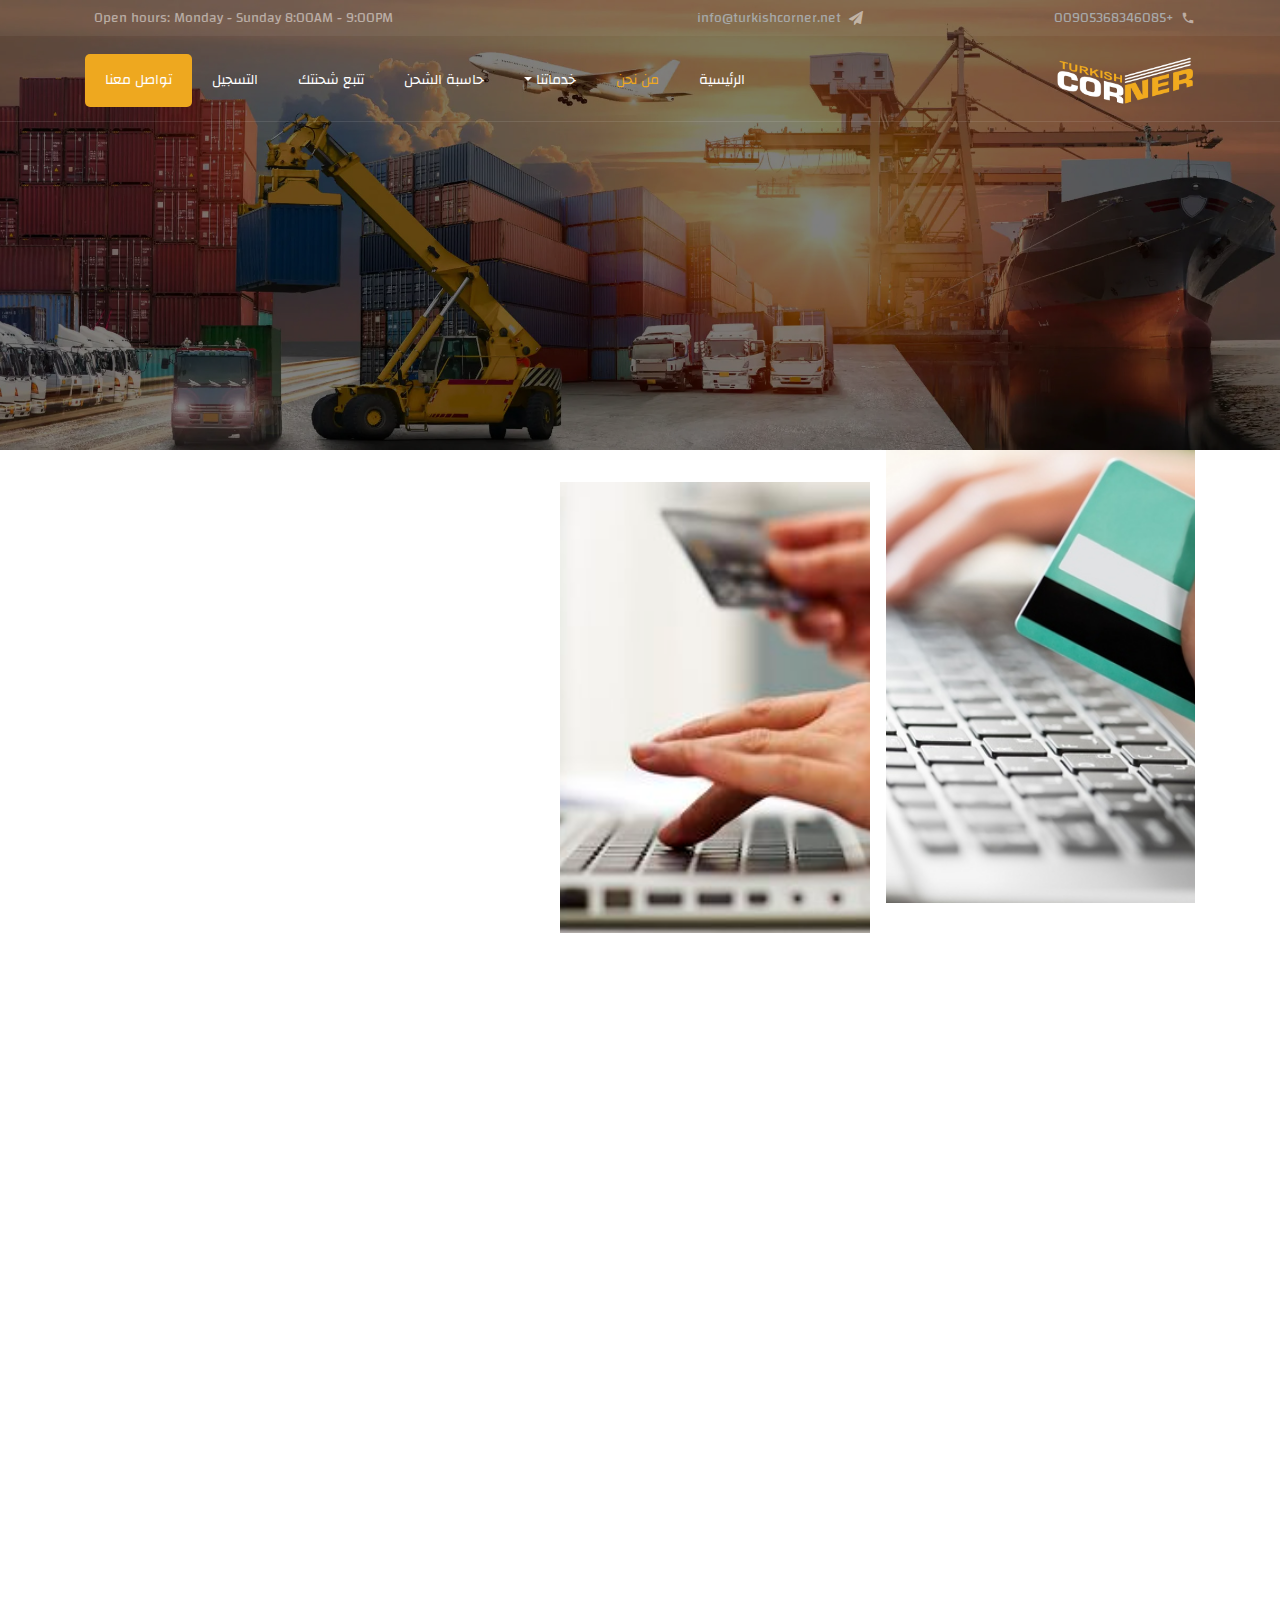
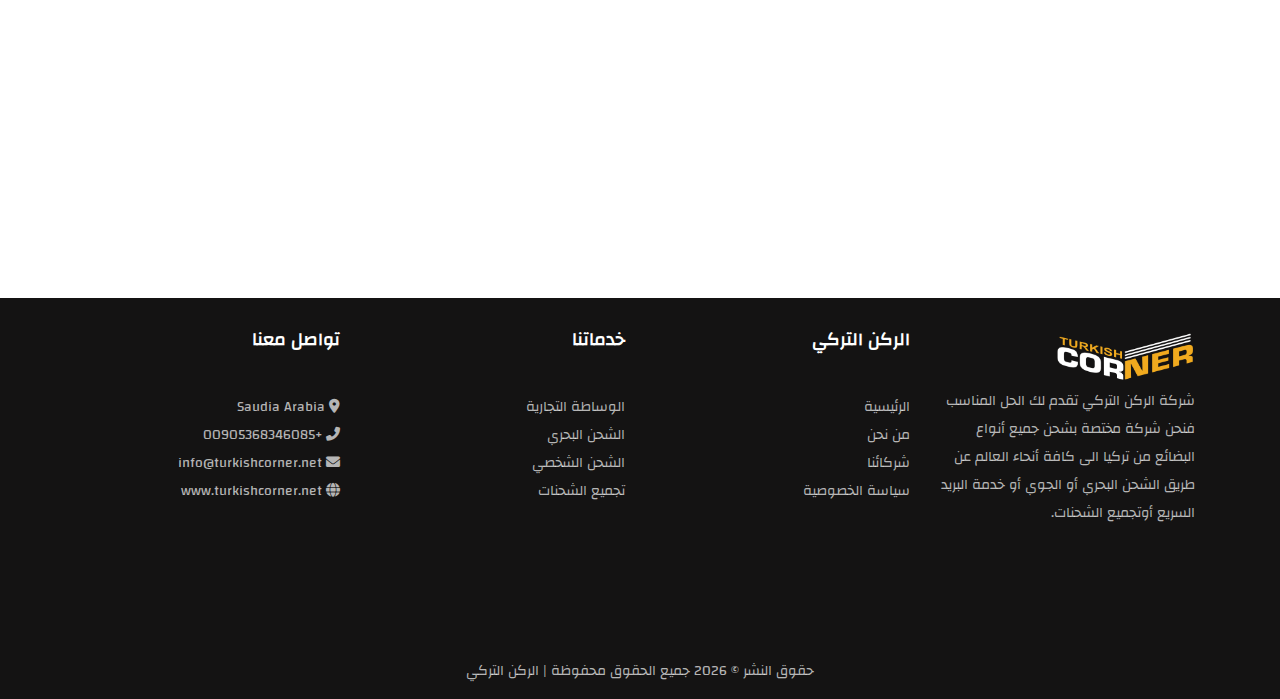
==== commit 75b71d0a: "full version" ====
--- a/about.html
+++ b/about.html
@@ -111,12 +111,12 @@
       </div>
     </div>
   </section>
-	<section class="ftco-section ftco-wrap-about">
+  <section class="ftco-section ftco-wrap-about">
     <div class="container">
       <div class="row">
         <div class="col-md-7 d-flex">
-          <div class="img img-1 mr-md-2" style="background-image: url(images/bg_10.jpg);"></div>
-          <div class="img img-2 ml-md-2" style="background-image: url(images/bg_11.jpg);"></div>
+          <div class="img img-1 mr-md-2" style="background-image: url(images/bg_11.jpg);"></div>
+          <div class="img img-2 ml-md-2" style="background-image: url(images/bg_10.jpg);"></div>
         </div>
         <div class="col-md-5 wrap-about pt-5 pt-md-5 pb-md-3 ftco-animate">
           <p>
@@ -262,7 +262,7 @@
                 <a href="#partners">شركائنا</a>
               </li>
               <li class="d-flex">
-                <a href="./privacyPolicy.html">سياسة الخصوصية</a>
+                <a href="#">سياسة الخصوصية</a>
               </li>
             </ul>
           </div>
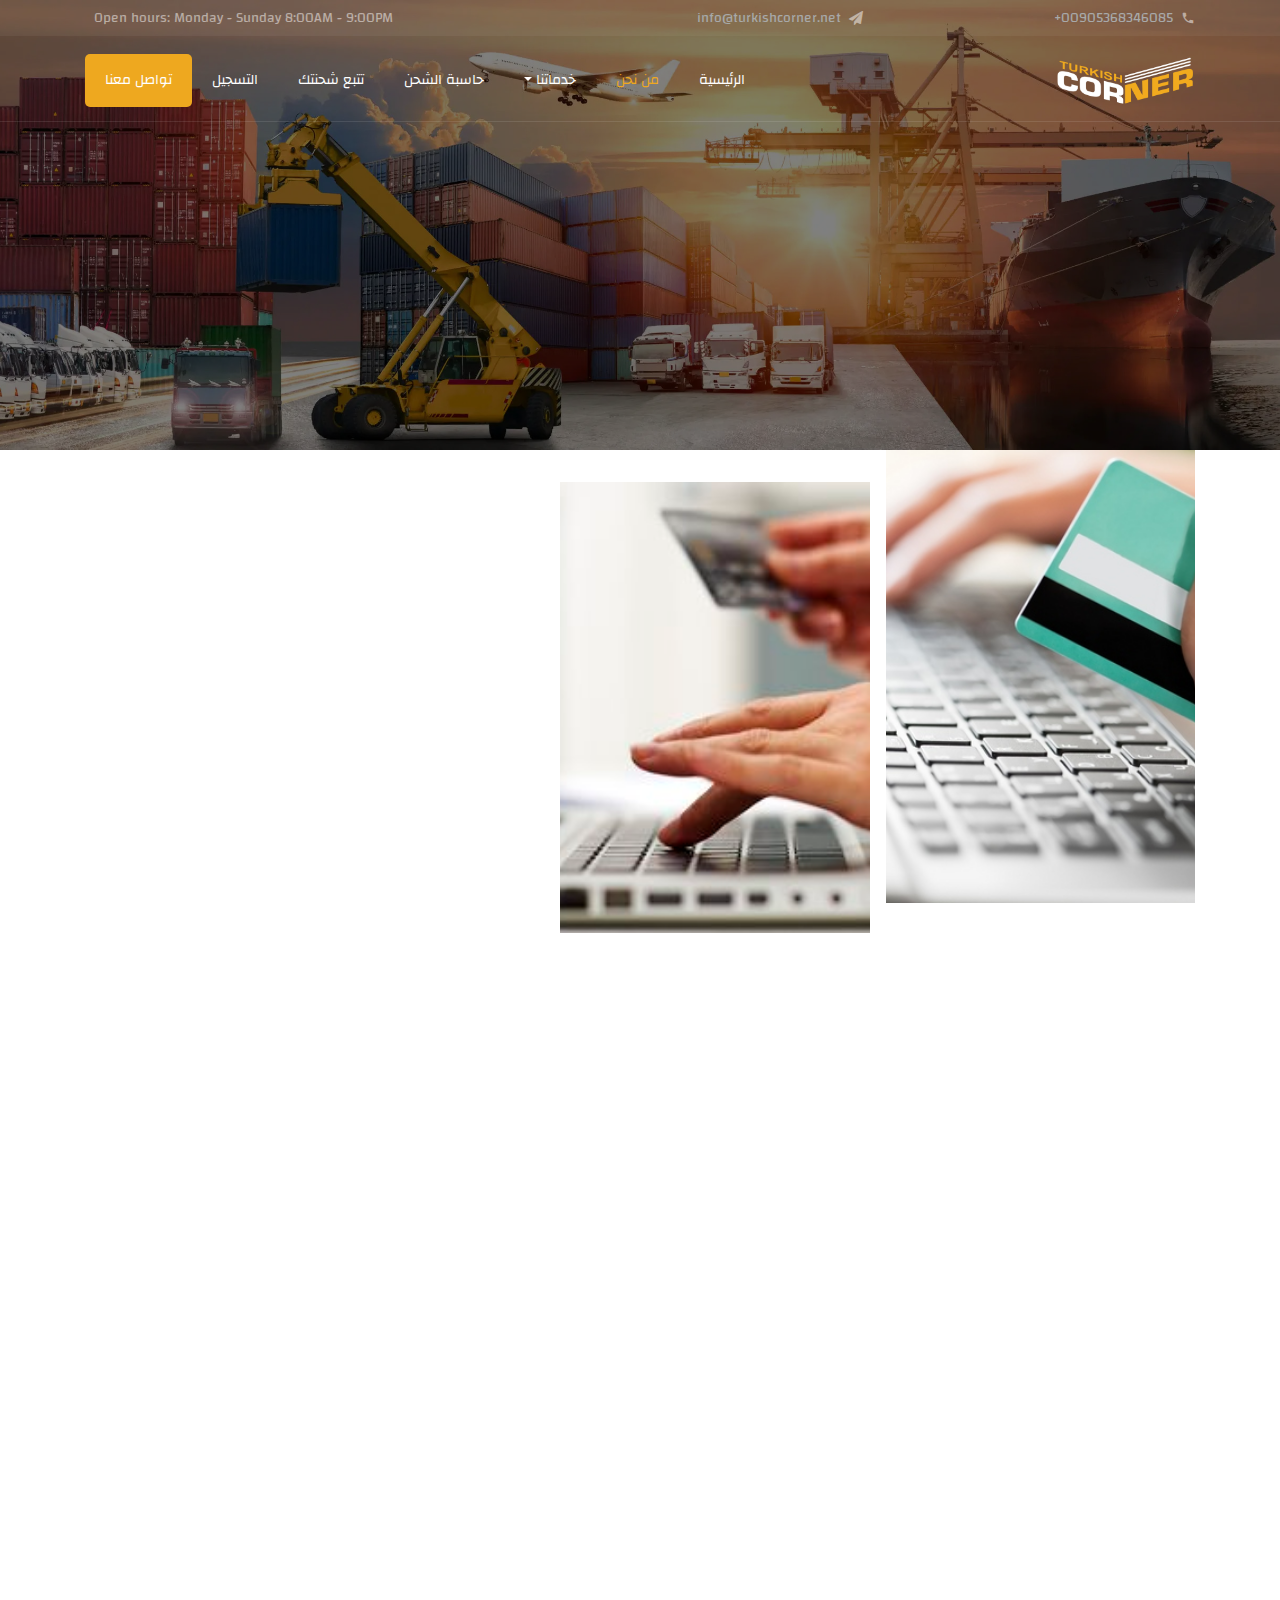
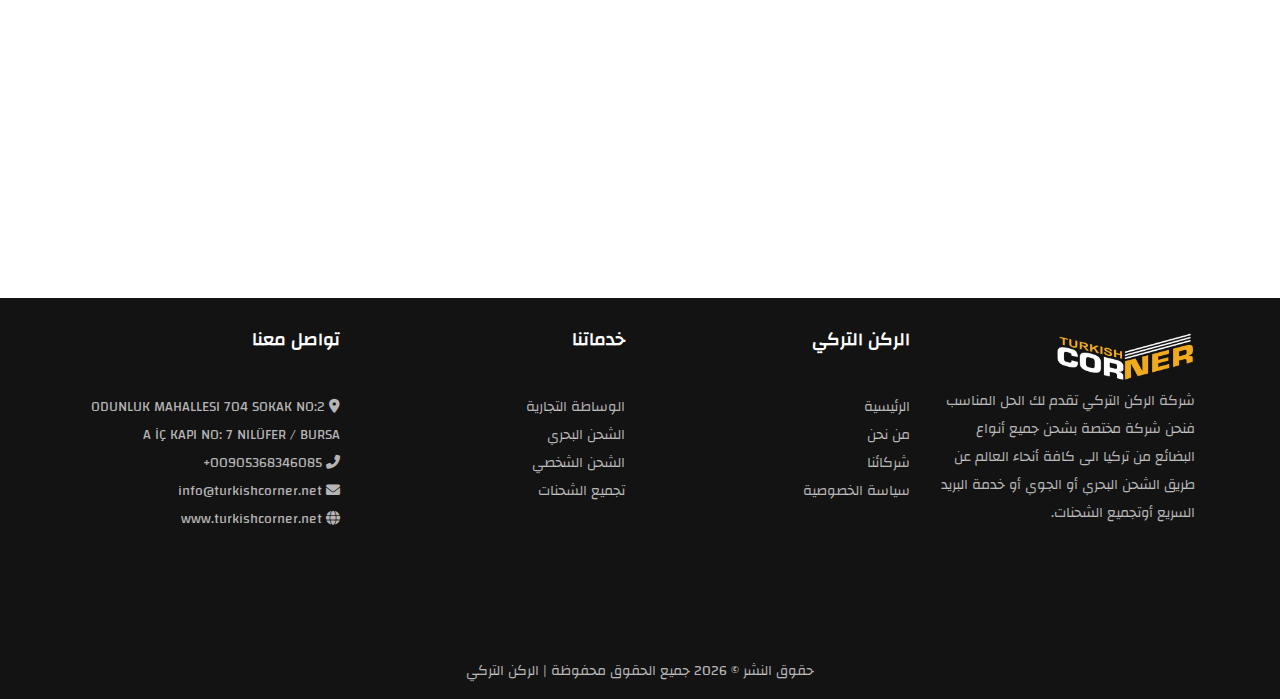
==== commit d85f13fe: "updated version" ====
--- a/about.html
+++ b/about.html
@@ -40,7 +40,7 @@
               <div class="icon mr-2 d-flex justify-content-center align-items-center"><span class="icon-phone2"></span>
               </div>
               <span class="text">
-                <a href="tel:+00905368346085">+00905368346085</a>
+                <a href="tel:+00905368346085">00905368346085+</a>
               </span>
             </div>
             <div class="col-md pr-4 d-flex topper align-items-center">
@@ -203,7 +203,7 @@
                 </div>
                 <div class="col-12 col-md-5 d-flex">
                   <div class="dbox">
-                    <p><span class="fa fa-phone-alt"></span> <a href="tel:+00905368346085">+00905368346085</a></p>
+                    <p><span class="fa fa-phone-alt"></span> <a href="tel:+00905368346085">00905368346085+</a></p>
                   </div>
                 </div>
                 <div class="col-12 col-md-5 d-flex">
@@ -292,10 +292,11 @@
 
             <ul class="list-unstyled open-hours">
               <li class="d-flex">
-                <p><span class="fa fa-map-marker-alt"></span> Saudia Arabia</p>
-              </li>
-              <li class="d-flex">
-                <p><span class="fa fa-phone-alt"></span> <a href="tel:+00905368346085">+00905368346085</a></p>
+                <p><span class="fa fa-map-marker-alt"></span> ODUNLUK MAHALLESI 704 SOKAK NO:2 A İÇ KAPI NO: 7
+                      NILÜFER / BURSA</p>
+              </li>
+              <li class="d-flex">
+                <p><span class="fa fa-phone-alt"></span> <a href="tel:+00905368346085">00905368346085+</a></p>
               </li>
               <li class="d-flex">
                 <p><span class="fa fa-envelope"></span> <a
--- a/css/style-rtl.css
+++ b/css/style-rtl.css
@@ -10167,4 +10167,13 @@
 
  .ftco-navbar-light .navbar-nav > .nav-item.cta >  .nav-link:hover {
   color: #fff !important;
+}
+
+@media (max-width: 500px) {
+  /* .featured {
+    margin-top: 394px;
+} */
+.js-fullheight {
+  max-height: 200px !important;
+}
 }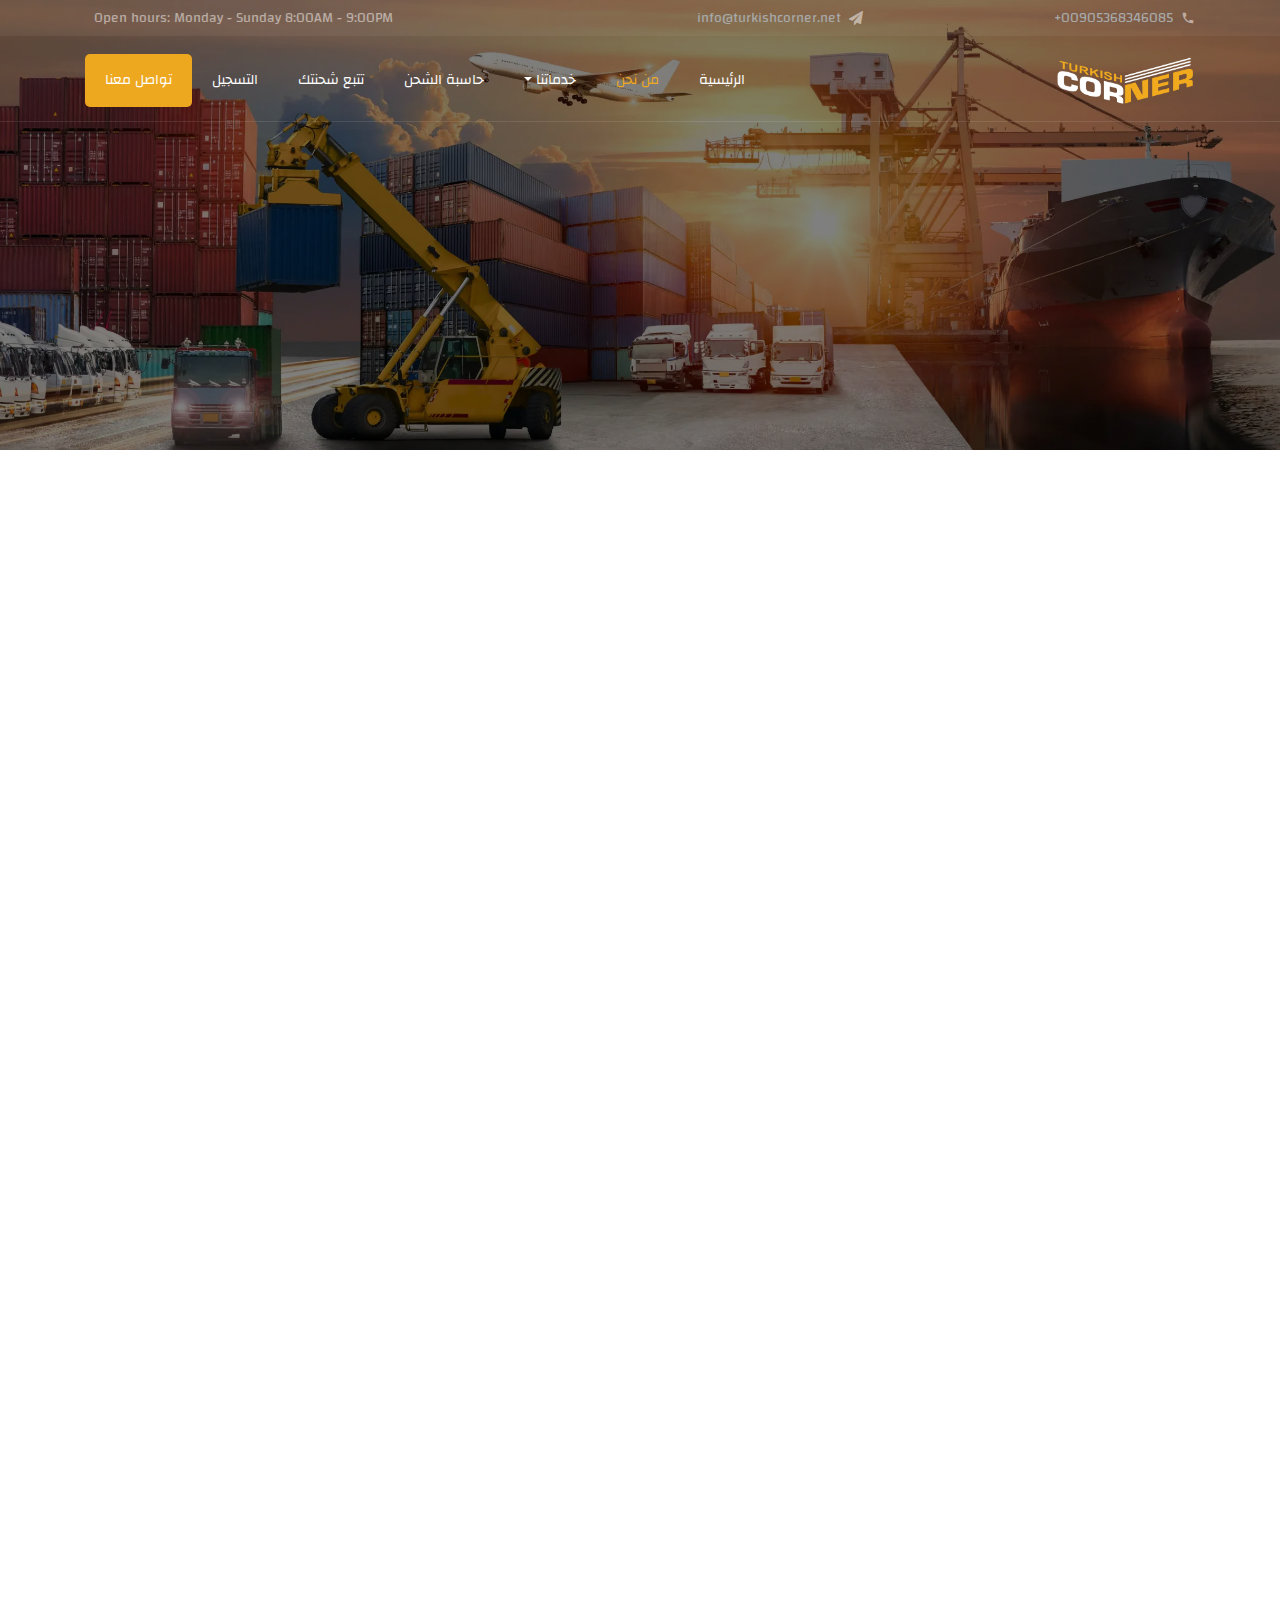
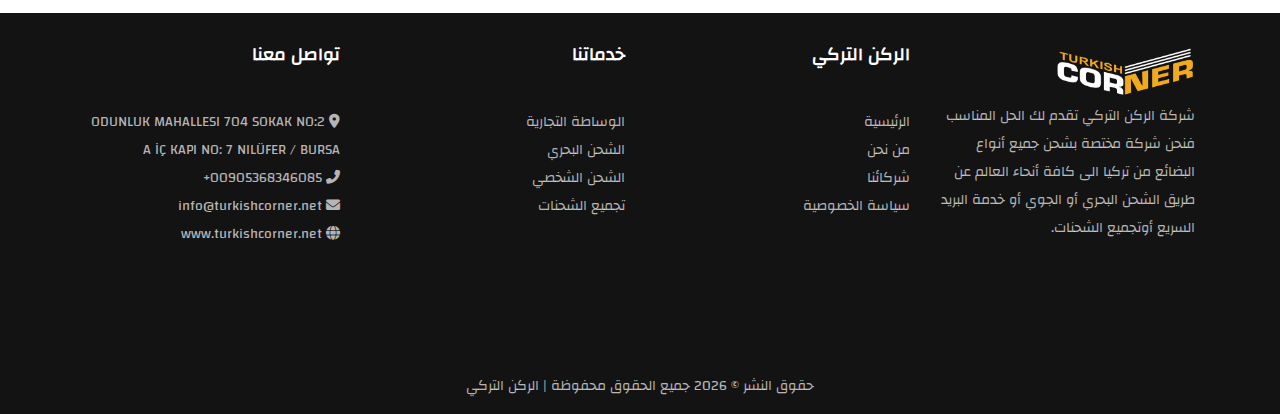
==== commit 8852908b: "updated version" ====
--- a/about.html
+++ b/about.html
@@ -77,7 +77,7 @@
             <a class="nav-link dropdown-toggle" data-toggle="dropdown" href="#" role="button" aria-haspopup="true"
               aria-expanded="false">خدماتنا</a>
             <div class="dropdown-menu">
-              <a class="dropdown-item" href="./service.html">الوساطة التجارية</a>
+              <a class="dropdown-item" href="./CommercialMediation.html">الوساطة التجارية</a>
               <a class="dropdown-item" href="./service.html">الشحن البحري</a>
               <a class="dropdown-item" href="./service.html">الشحن الشخصي</a>
               <div class="dropdown-divider"></div>
@@ -111,14 +111,12 @@
       </div>
     </div>
   </section>
-  <section class="ftco-section ftco-wrap-about">
+
+  <section class="ftco-section">
     <div class="container">
       <div class="row">
-        <div class="col-md-7 d-flex">
-          <div class="img img-1 mr-md-2" style="background-image: url(images/bg_11.jpg);"></div>
-          <div class="img img-2 ml-md-2" style="background-image: url(images/bg_10.jpg);"></div>
-        </div>
-        <div class="col-md-5 wrap-about pt-5 pt-md-5 pb-md-3 ftco-animate">
+        <div class="col-lg-12 ftco-animate">
+
           <p>
             أليس من المحبط الرغبة بشراء أي منتج مباشرة من المصانع التركية ذات السمعة العالمية ولكن تصطدم بعدم القدرة على
             الحضور شخصيا حين تجهيز وشحن البضاعة وبإجراءات الشحن والجمارك المعقدة.
@@ -128,25 +126,6 @@
             العالم عن طريق الشحن البحري أو الجوي أو خدمة البريد السريع أوتجميع الشحنات. كما نقوم بدور الوساطة التجارية
             بين العملاء والمصانع مباشرة وذلك عبر شبكة علاقاتنا الواسعة مع الشركات والمصانع التركية.
           </p>
-
-        </div>
-      </div>
-    </div>
-  </section>
-  <section class="ftco-section">
-    <div class="container">
-      <div class="row">
-        <div class="col-lg-12 ftco-animate">
-
-          <!-- <p>
-            أليس من المحبط الرغبة بشراء أي منتج مباشرة من المصانع التركية ذات السمعة العالمية ولكن تصطدم بعدم القدرة على
-            الحضور شخصيا حين تجهيز وشحن البضاعة وبإجراءات الشحن والجمارك المعقدة.
-          </p>
-          <p>
-            شركة الركن التركي تقدم لك الحل المناسب فنحن شركة مختصة بشحن جميع أنواع البضائع من تركيا الى كافة أنحاء
-            العالم عن طريق الشحن البحري أو الجوي أو خدمة البريد السريع أوتجميع الشحنات. كما نقوم بدور الوساطة التجارية
-            بين العملاء والمصانع مباشرة وذلك عبر شبكة علاقاتنا الواسعة مع الشركات والمصانع التركية.
-          </p> -->
 
           <section class="ftco-section img mission">
             <div class="overlay"></div>
@@ -272,7 +251,7 @@
             <h2 class="ftco-heading-2">خدماتنا </h2>
             <ul class="list-unstyled open-hours">
               <li class="d-flex">
-                <a href="#services">الوساطة التجارية</a>
+                <a href="./CommercialMediation.html">الوساطة التجارية</a>
               </li>
               <li class="d-flex">
                 <a href="#services">الشحن البحري</a>
--- a/css/style-rtl.css
+++ b/css/style-rtl.css
@@ -10176,4 +10176,10 @@
 .js-fullheight {
   max-height: 200px !important;
 }
-}+}
+.Yearly-timeline .timeline:nth-child(5n+5) .timeline-content {
+  background: #fff1c7;
+}
+.Yearly-timeline .timeline:nth-child(5n+5)::before, .Yearly-timeline .timeline:nth-child(5n+5)::after {
+  border-color: #fff1c7;
+}
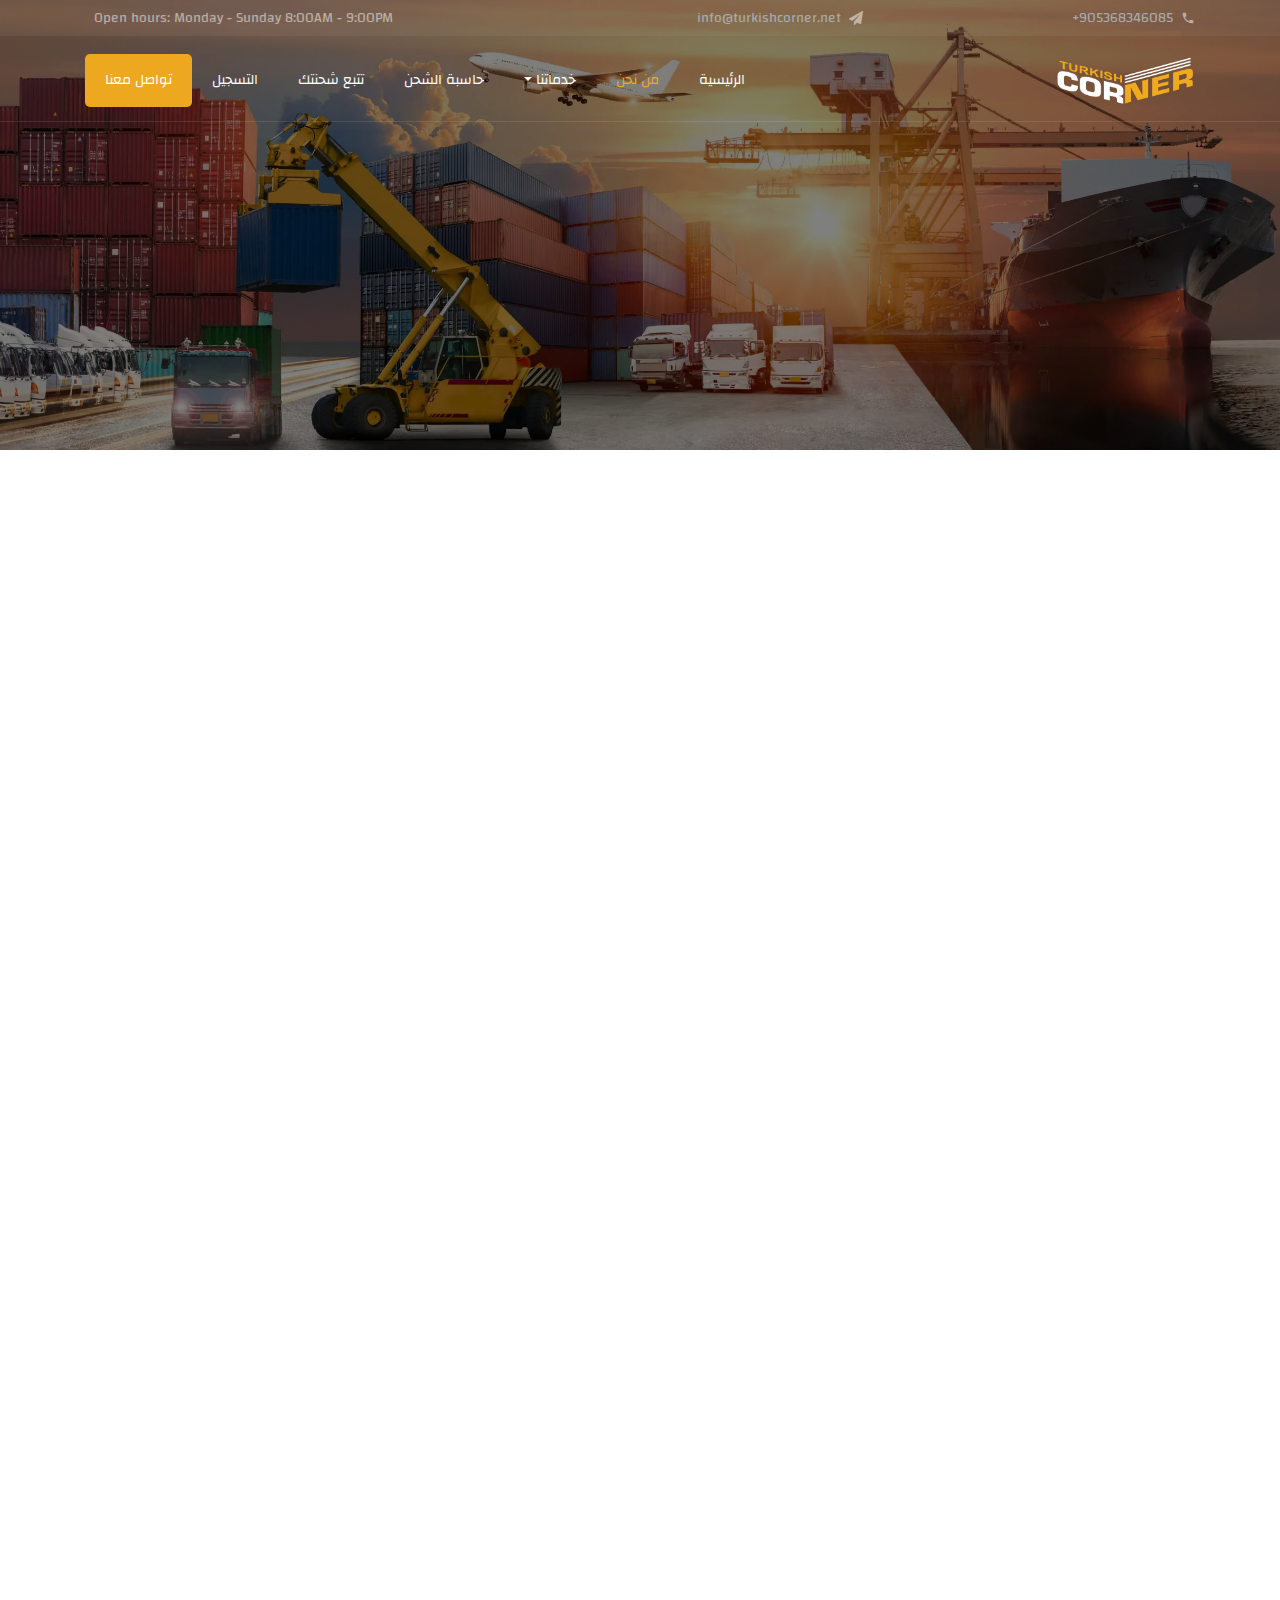
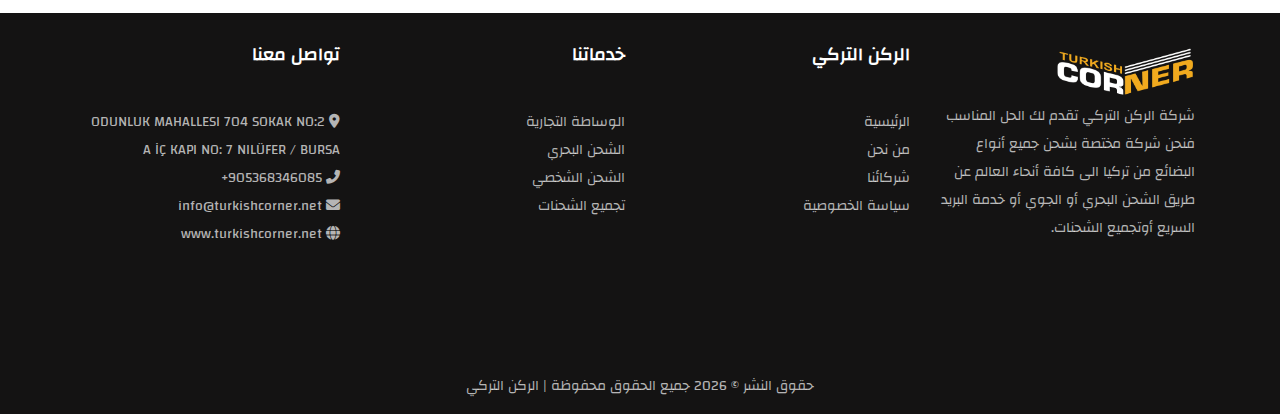
==== commit 1cbe30c5: "latest" ====
--- a/about.html
+++ b/about.html
@@ -8,6 +8,7 @@
 
   <link href="https://fonts.googleapis.com/css?family=Poppins:100,200,300,400,500,600,700,800,900" rel="stylesheet">
   <link href="https://fonts.googleapis.com/css?family=Great+Vibes&display=swap" rel="stylesheet">
+  <link rel="icon" href="./images/fav.ico" type="image/gif" sizes="16x16">
 
   <link rel="stylesheet" href="css/open-iconic-bootstrap.min.css">
   <link rel="stylesheet" href="css/animate.css">
@@ -40,7 +41,7 @@
               <div class="icon mr-2 d-flex justify-content-center align-items-center"><span class="icon-phone2"></span>
               </div>
               <span class="text">
-                <a href="tel:+00905368346085">00905368346085+</a>
+                <a href="tel:+905368346085">905368346085+</a>
               </span>
             </div>
             <div class="col-md pr-4 d-flex topper align-items-center">
@@ -182,7 +183,7 @@
                 </div>
                 <div class="col-12 col-md-5 d-flex">
                   <div class="dbox">
-                    <p><span class="fa fa-phone-alt"></span> <a href="tel:+00905368346085">00905368346085+</a></p>
+                    <p><span class="fa fa-phone-alt"></span> <a href="tel:+905368346085">905368346085+</a></p>
                   </div>
                 </div>
                 <div class="col-12 col-md-5 d-flex">
@@ -275,7 +276,7 @@
                       NILÜFER / BURSA</p>
               </li>
               <li class="d-flex">
-                <p><span class="fa fa-phone-alt"></span> <a href="tel:+00905368346085">00905368346085+</a></p>
+                <p><span class="fa fa-phone-alt"></span> <a href="tel:+905368346085">905368346085+</a></p>
               </li>
               <li class="d-flex">
                 <p><span class="fa fa-envelope"></span> <a
--- a/css/style-rtl.css
+++ b/css/style-rtl.css
@@ -10183,3 +10183,7 @@
 .Yearly-timeline .timeline:nth-child(5n+5)::before, .Yearly-timeline .timeline:nth-child(5n+5)::after {
   border-color: #fff1c7;
 }
+.carousel-ShoppingCompanies .item img {
+  width: 78%!important;
+  height: 70px;
+}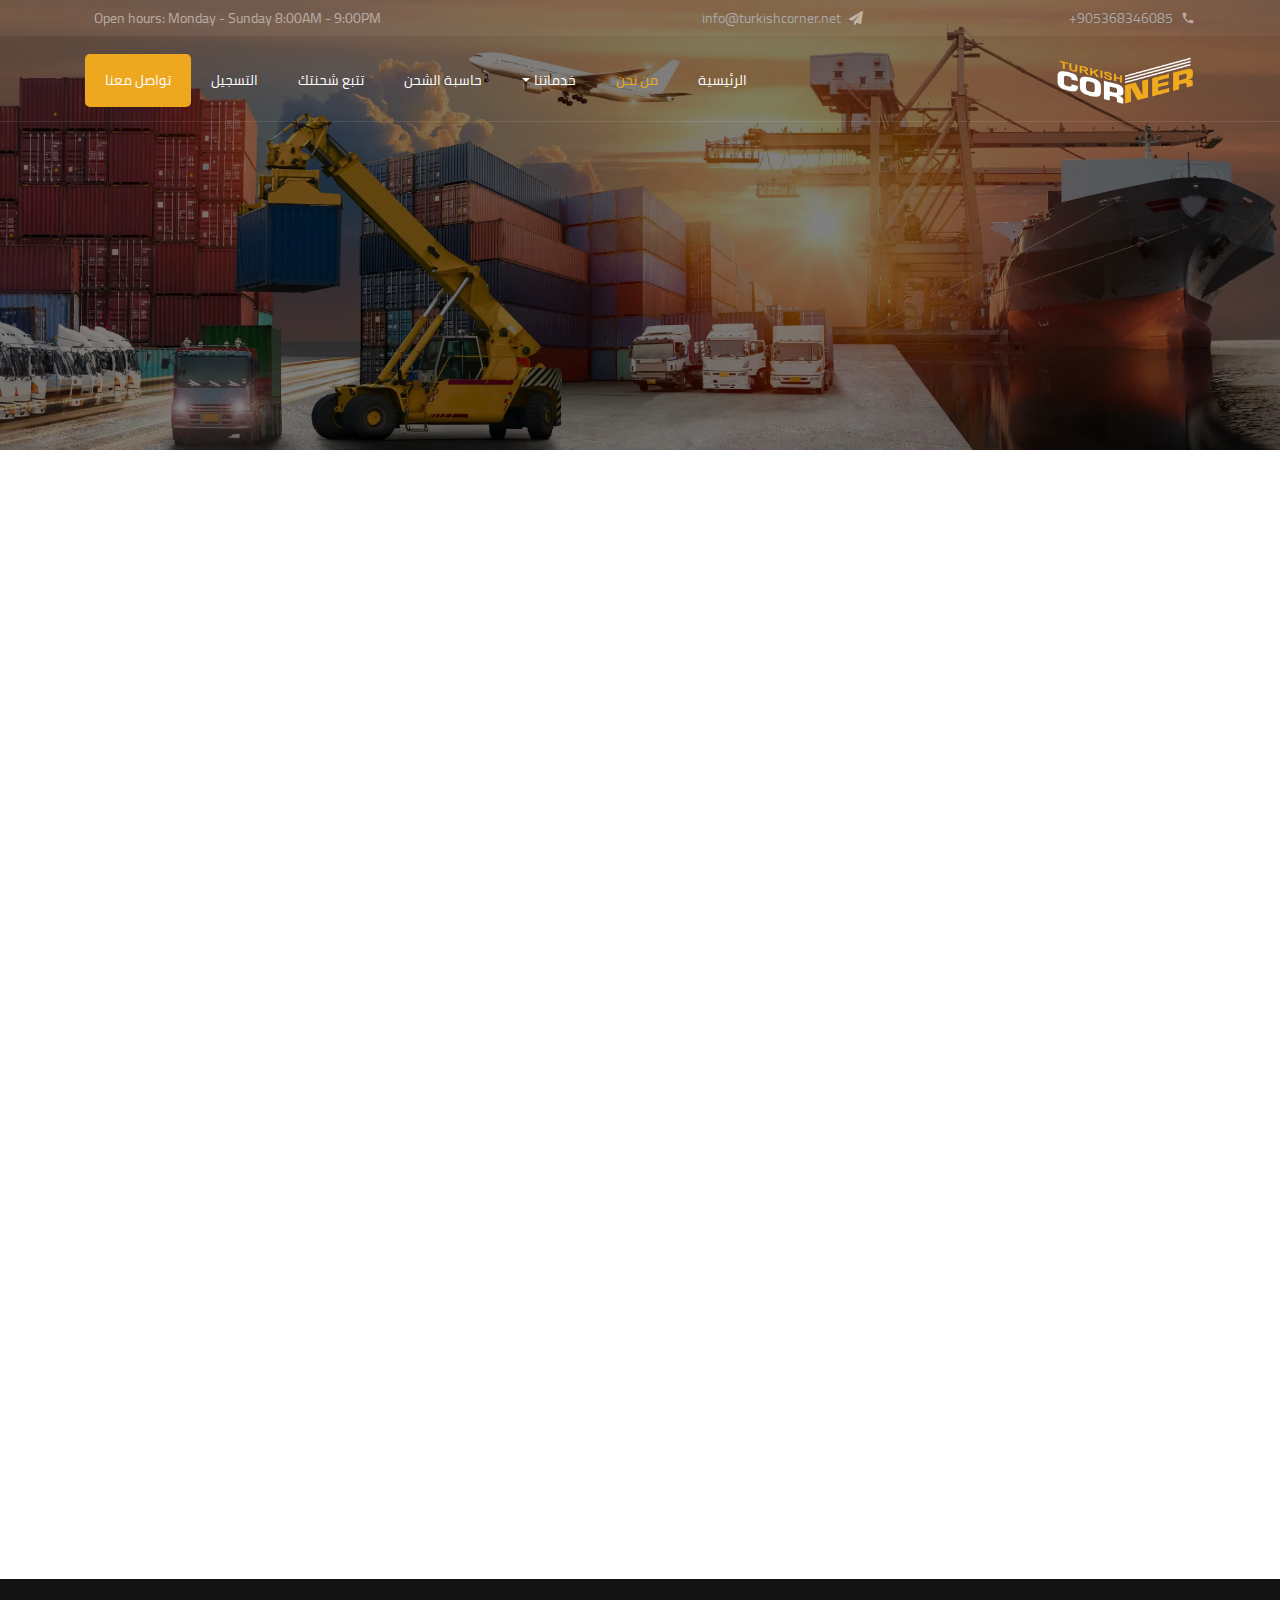
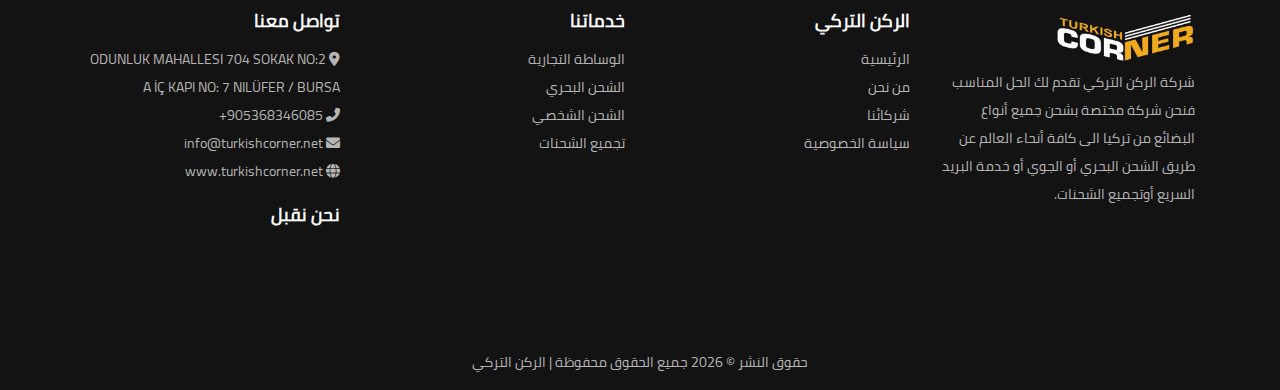
==== commit df816bdb: "latest" ====
--- a/about.html
+++ b/about.html
@@ -8,7 +8,7 @@
 
   <link href="https://fonts.googleapis.com/css?family=Poppins:100,200,300,400,500,600,700,800,900" rel="stylesheet">
   <link href="https://fonts.googleapis.com/css?family=Great+Vibes&display=swap" rel="stylesheet">
-  <link rel="icon" href="./images/fav.ico" type="image/gif" sizes="16x16">
+  <link rel="icon" href="./images/favicon.ico" type="image/gif" sizes="16x16">
 
   <link rel="stylesheet" href="css/open-iconic-bootstrap.min.css">
   <link rel="stylesheet" href="css/animate.css">
@@ -65,11 +65,13 @@
       <a class="navbar-brand" href="index.html">
         <img src="./images/logo.png" alt="">
       </a>
-      <button class="navbar-toggler" type="button" data-toggle="collapse" data-target="#ftco-nav"
-        aria-controls="ftco-nav" aria-expanded="false" aria-label="Toggle navigation">
-        <span class="oi oi-menu"></span>
-      </button>
-
+      <div class="topIcons">
+        <button class="navbar-toggler dropbtn" type="button" data-toggle="collapse" data-target="#ftco-nav"
+          aria-controls="ftco-nav" aria-expanded="false" aria-label="Toggle navigation">
+          <span class="oi oi-menu"></span>
+        </button>
+        <a href="https://turkishcorner.net/index.php?route=account/login" class="userIcon"><i class="fa fa-user"></i></a>
+      </div>
       <div class="collapse navbar-collapse" id="ftco-nav">
         <ul class="nav navbar-nav ml-auto">
           <li class="nav-item "><a href="index.html" class="nav-link">الرئيسية</a></li>
@@ -88,7 +90,7 @@
 
           <li class="nav-item"><a href="./index.html#accordionSecion" class="nav-link">حاسبة الشحن</a></li>
           <li class="nav-item"><a href="./index.html#accordionSecion" class="nav-link">تتبع شحنتك </a></li>
-          <li class="nav-item "><a href="Register.html" class="nav-link">التسجيل</a></li>
+          <li class="nav-item registerLink "><a href="https://turkishcorner.net/index.php?route=account/login" class="nav-link">التسجيل</a></li>
           <li class="nav-item cta"><a href="contact.html" class="nav-link">تواصل معنا</a></li>
 
         </ul>
@@ -203,6 +205,7 @@
         </div>
       </div>
   </section>
+
 
   <footer class="ftco-footer ftco-bg-dark ftco-section">
     <div class="container">
@@ -239,7 +242,7 @@
                 <a href="./about.html">من نحن</a>
               </li>
               <li class="d-flex">
-                <a href="#partners">شركائنا</a>
+                <a href="./index.html#partners">شركائنا</a>
               </li>
               <li class="d-flex">
                 <a href="#">سياسة الخصوصية</a>
@@ -269,11 +272,10 @@
         <div class="col-md-6 col-lg-3">
           <div class="ftco-footer-widget mb-4">
             <h2 class="ftco-heading-2">تواصل معنا </h2>
-
             <ul class="list-unstyled open-hours">
               <li class="d-flex">
                 <p><span class="fa fa-map-marker-alt"></span> ODUNLUK MAHALLESI 704 SOKAK NO:2 A İÇ KAPI NO: 7
-                      NILÜFER / BURSA</p>
+                  NILÜFER / BURSA</p>
               </li>
               <li class="d-flex">
                 <p><span class="fa fa-phone-alt"></span> <a href="tel:+905368346085">905368346085+</a></p>
@@ -286,6 +288,23 @@
                 <p><span class="fa fa-globe"></span> <a href="https://turkishcorner.net/">www.turkishcorner.net</a></p>
               </li>
             </ul>
+
+            <h2 class="ftco-heading-2"> نحن نقبل </h2>
+            <ul class="ftco-footer-social list-unstyled float-md-left float-lft mt-3 payments">
+              <li class="ftco-animate">
+                <img src="./images/payments/1.png" alt="">
+              </li>
+              <li class="ftco-animate">
+                <img src="./images/payments/2.png" alt="">
+              </li>
+              <li class="ftco-animate">
+                <img src="./images/payments/3.png" alt="">
+              </li>
+              <li class="ftco-animate">
+                <img src="./images/payments/4.png" alt="">
+              </li>
+              
+            </ul>
           </div>
         </div>
       </div>
@@ -299,7 +318,6 @@
       </div>
     </div>
   </footer>
-
 
   <!-- loader -->
   <div id="ftco-loader" class="show fullscreen"><svg class="circular" width="48px" height="48px">
--- a/css/style-rtl.css
+++ b/css/style-rtl.css
@@ -10169,14 +10169,6 @@
   color: #fff !important;
 }
 
-@media (max-width: 500px) {
-  /* .featured {
-    margin-top: 394px;
-} */
-.js-fullheight {
-  max-height: 200px !important;
-}
-}
 .Yearly-timeline .timeline:nth-child(5n+5) .timeline-content {
   background: #fff1c7;
 }
@@ -10186,4 +10178,72 @@
 .carousel-ShoppingCompanies .item img {
   width: 78%!important;
   height: 70px;
+}
+.userIcon{
+  display: none;
+  margin: 0 5px;
+}
+.topIcons{
+  direction: initial;
+
+}
+@media (max-width: 769px) {
+  .userIcon{
+    display: inline;
+  }
+  .registerLink{display: none;}
+  i.fa.fa-user {
+    color: #efefef;
+    margin: 10px;
+}
+.ftco-navbar-light .navbar-nav > .nav-item .dropdown-menu {
+  background: #fff !important;
+}
+.dropdown-item {
+  color: #212529 !important;
+}
+}
+@media (max-width: 500px) {
+  /* .featured {
+    margin-top: 394px;
+} */
+.js-fullheight {
+  max-height: 200px !important;
+}
+.owl-carousel .item img {
+    width: 66%!important;
+    height: 100px;
+    margin: auto;
+}
+.accordion {
+  width: 100%;
+  max-width: 100%;
+  margin: 0 0 20px 0;
+  background: #FFF;
+  -webkit-border-radius: 4px;
+  -moz-border-radius: 4px;
+  border-radius: 4px;
+  padding: 0;
+}
+button.btn.btn-primary {
+  margin-top: 10px;
+}
+.featured{
+  display: none;
+}
+.cta{
+  display: none;
+}
+.topIcons{
+  display: flex;
+  direction: initial;
+
+}
+}
+.payments img{
+  width: 51px;
+  height: 26px;
+  }
+  .ftco-footer .ftco-footer-widget h2 {
+    margin-bottom: 11px;
 }